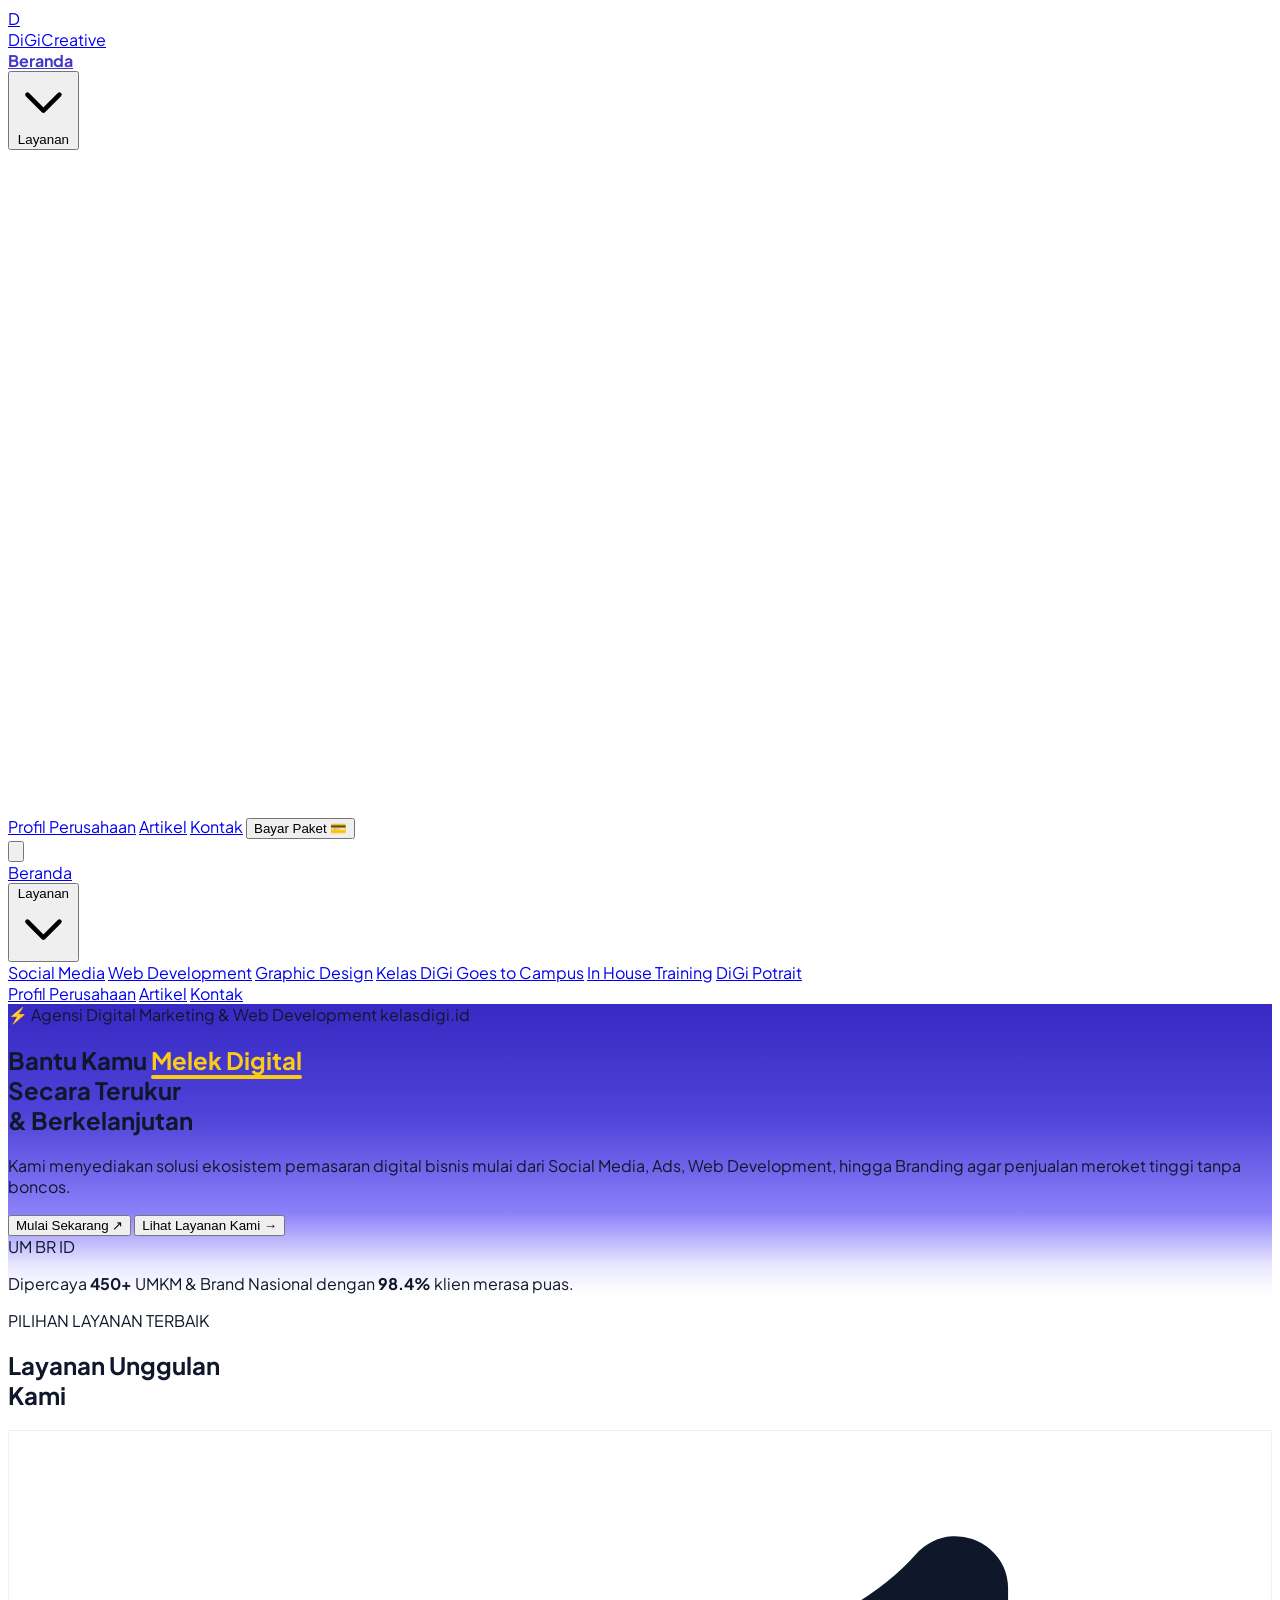
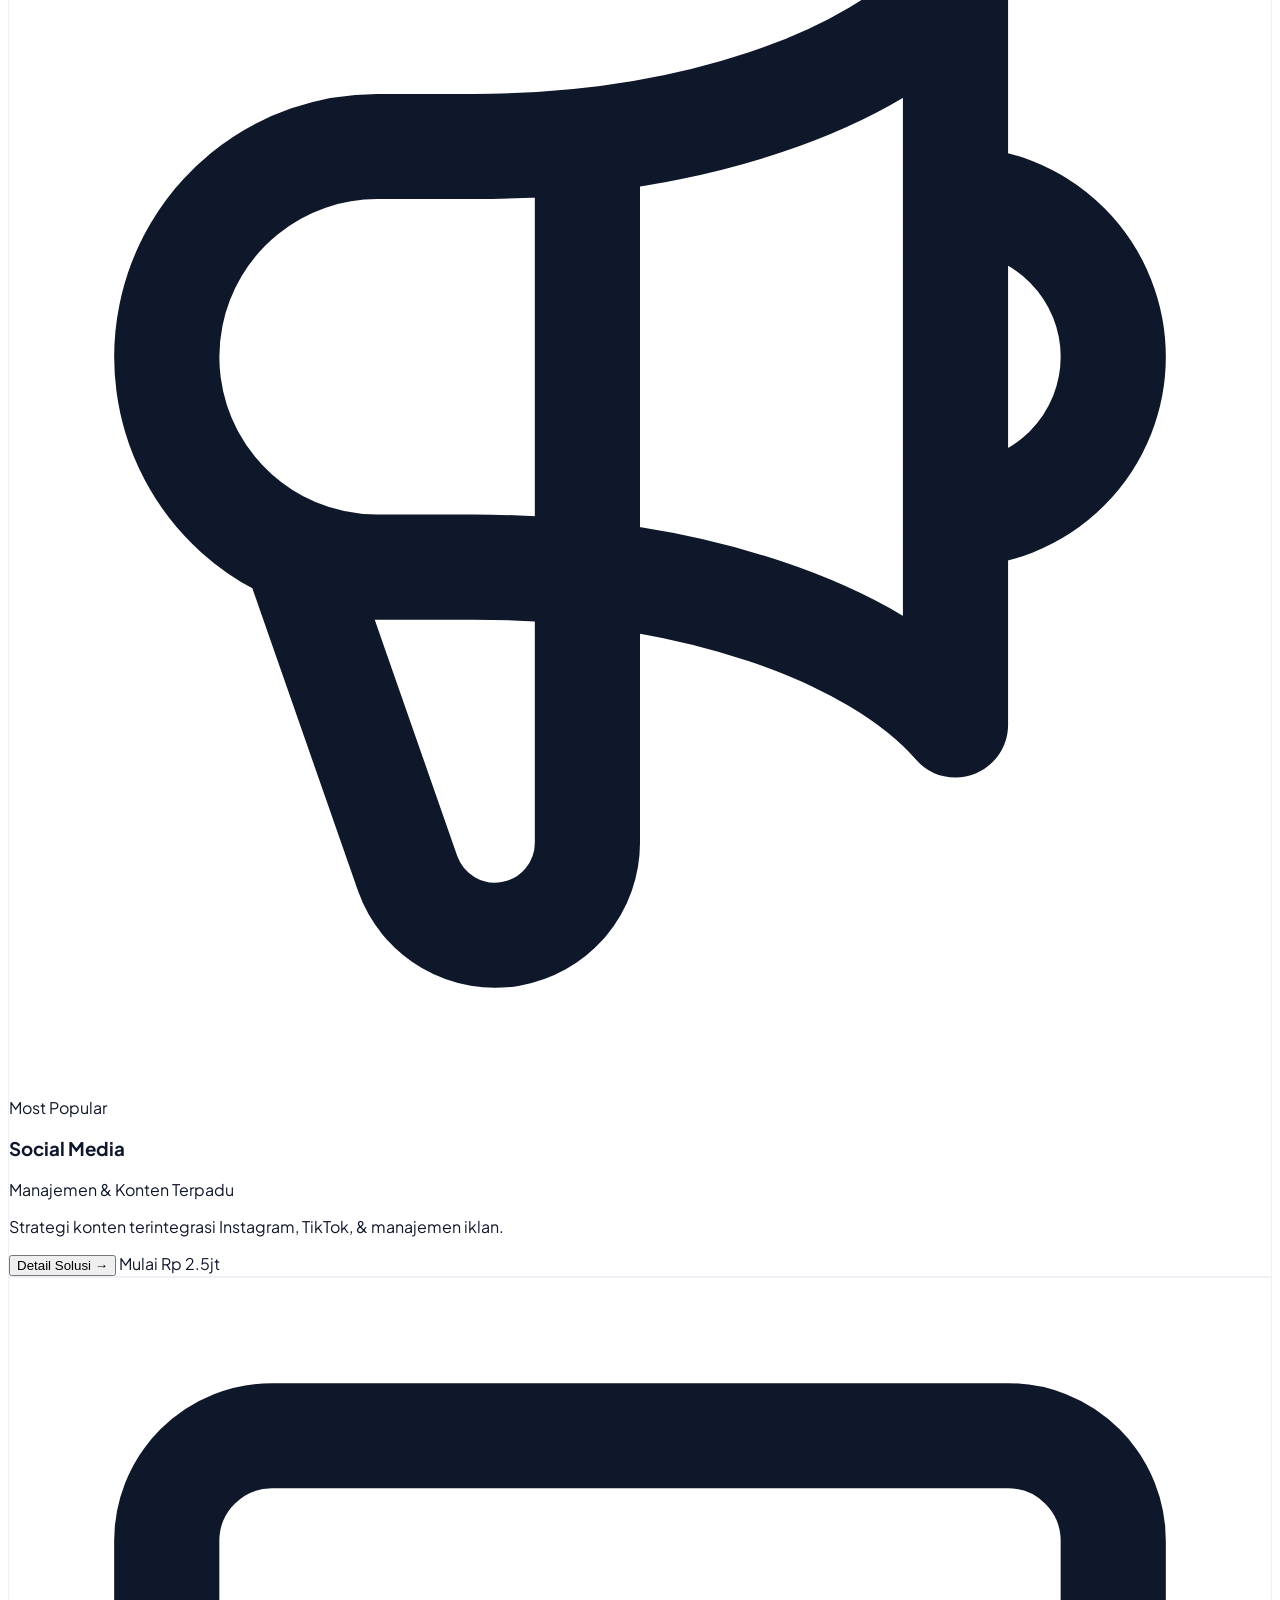
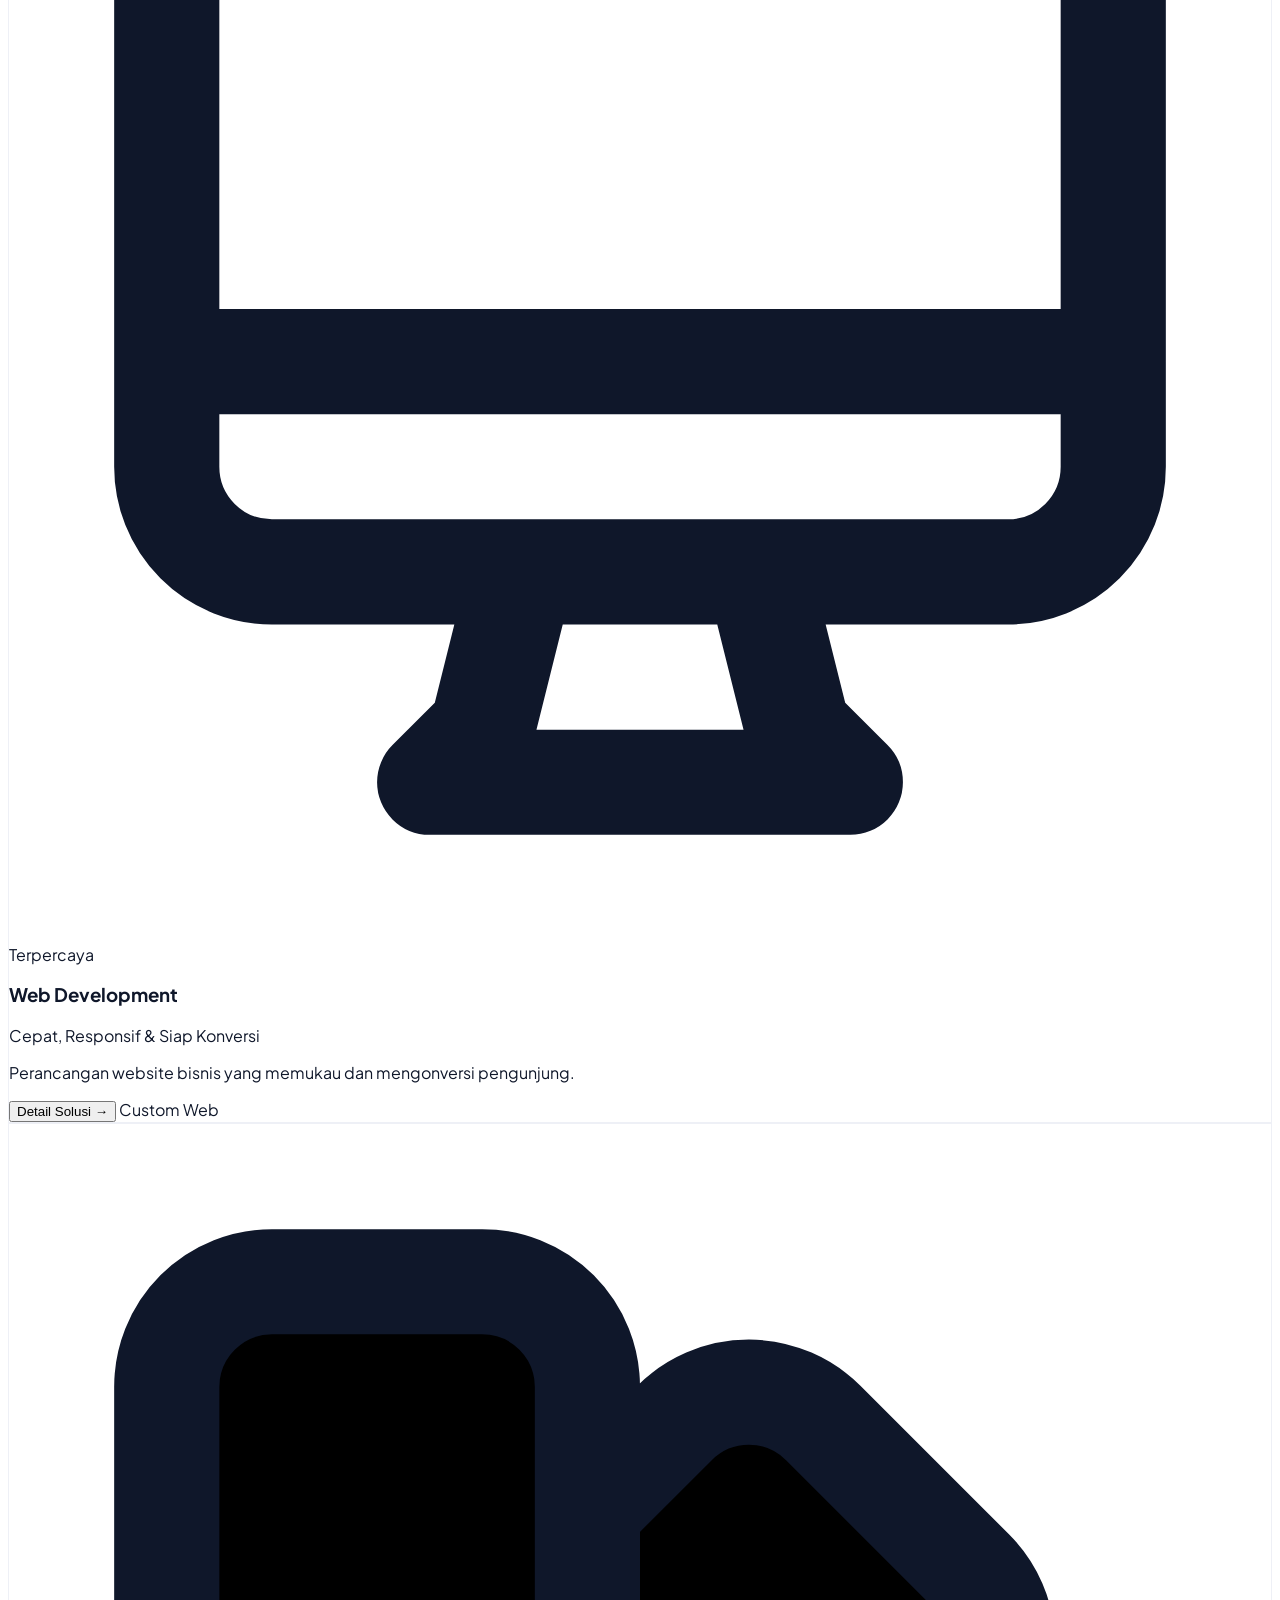
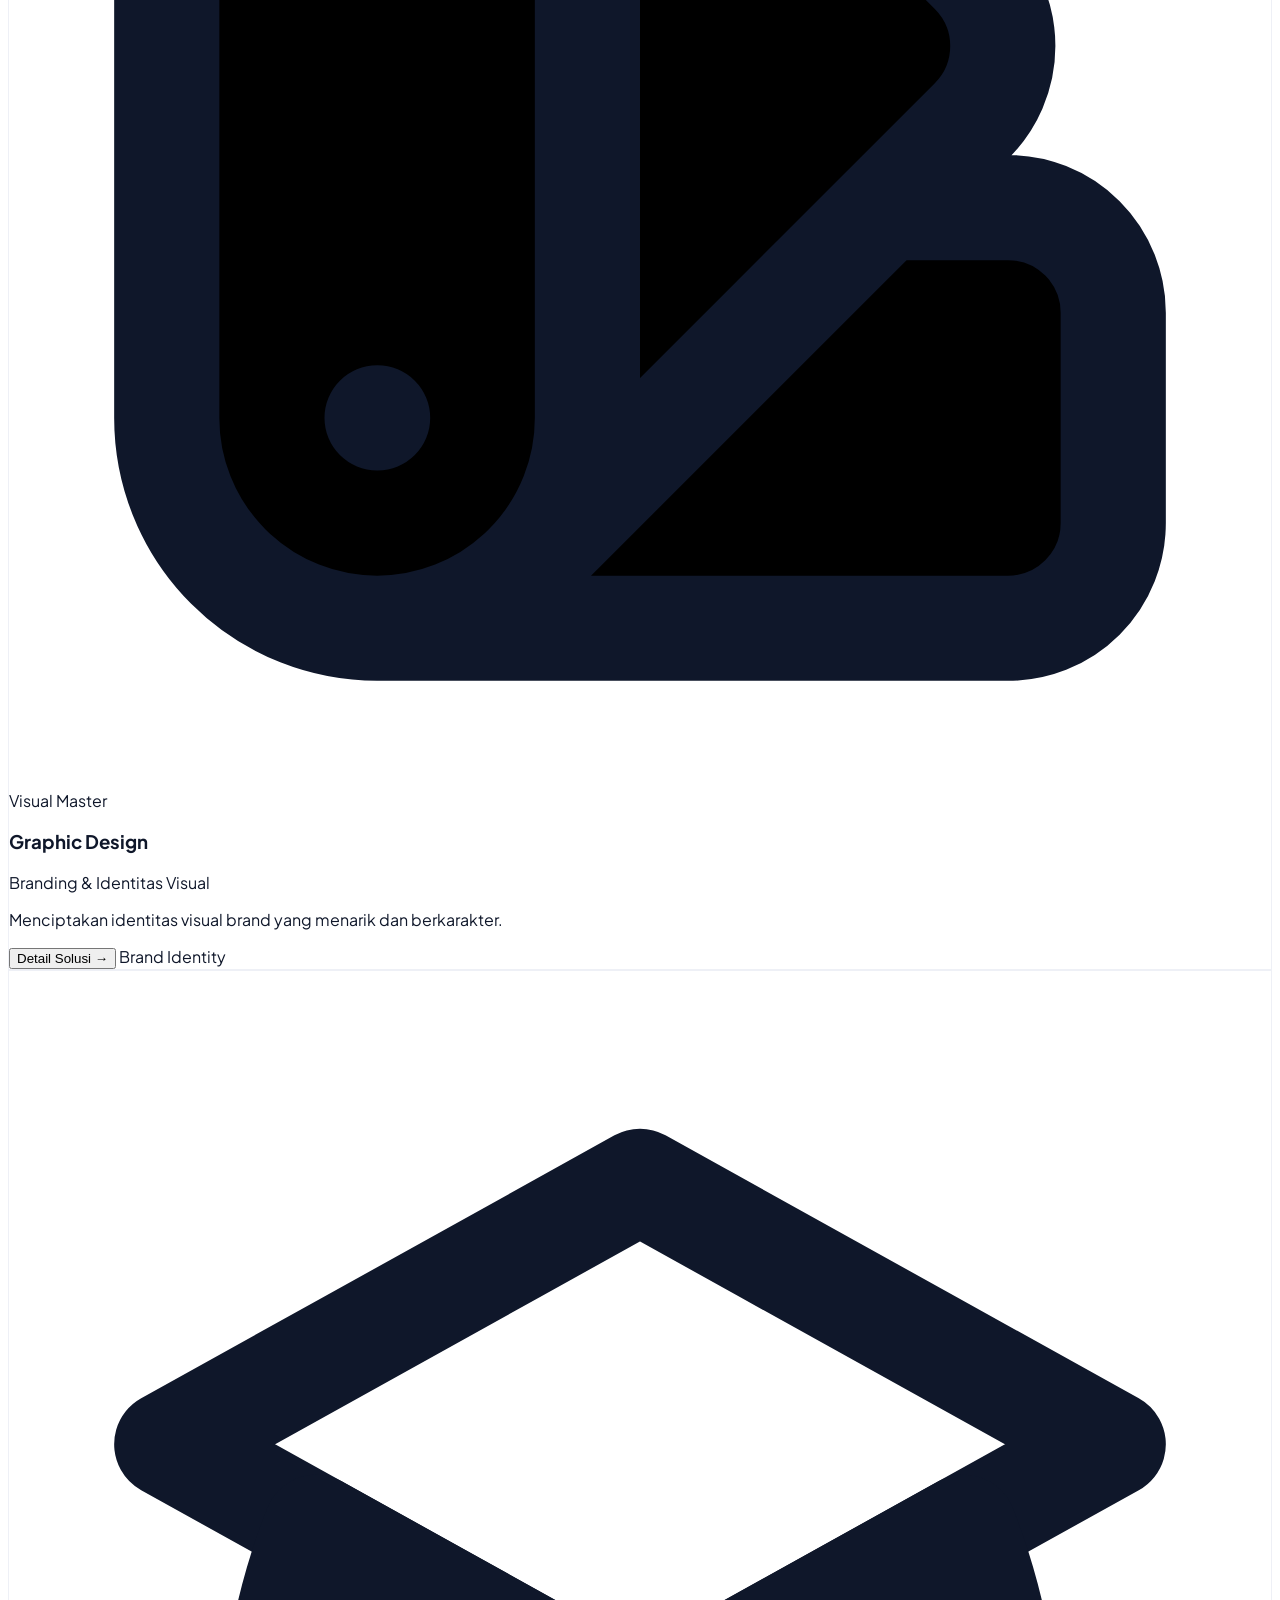
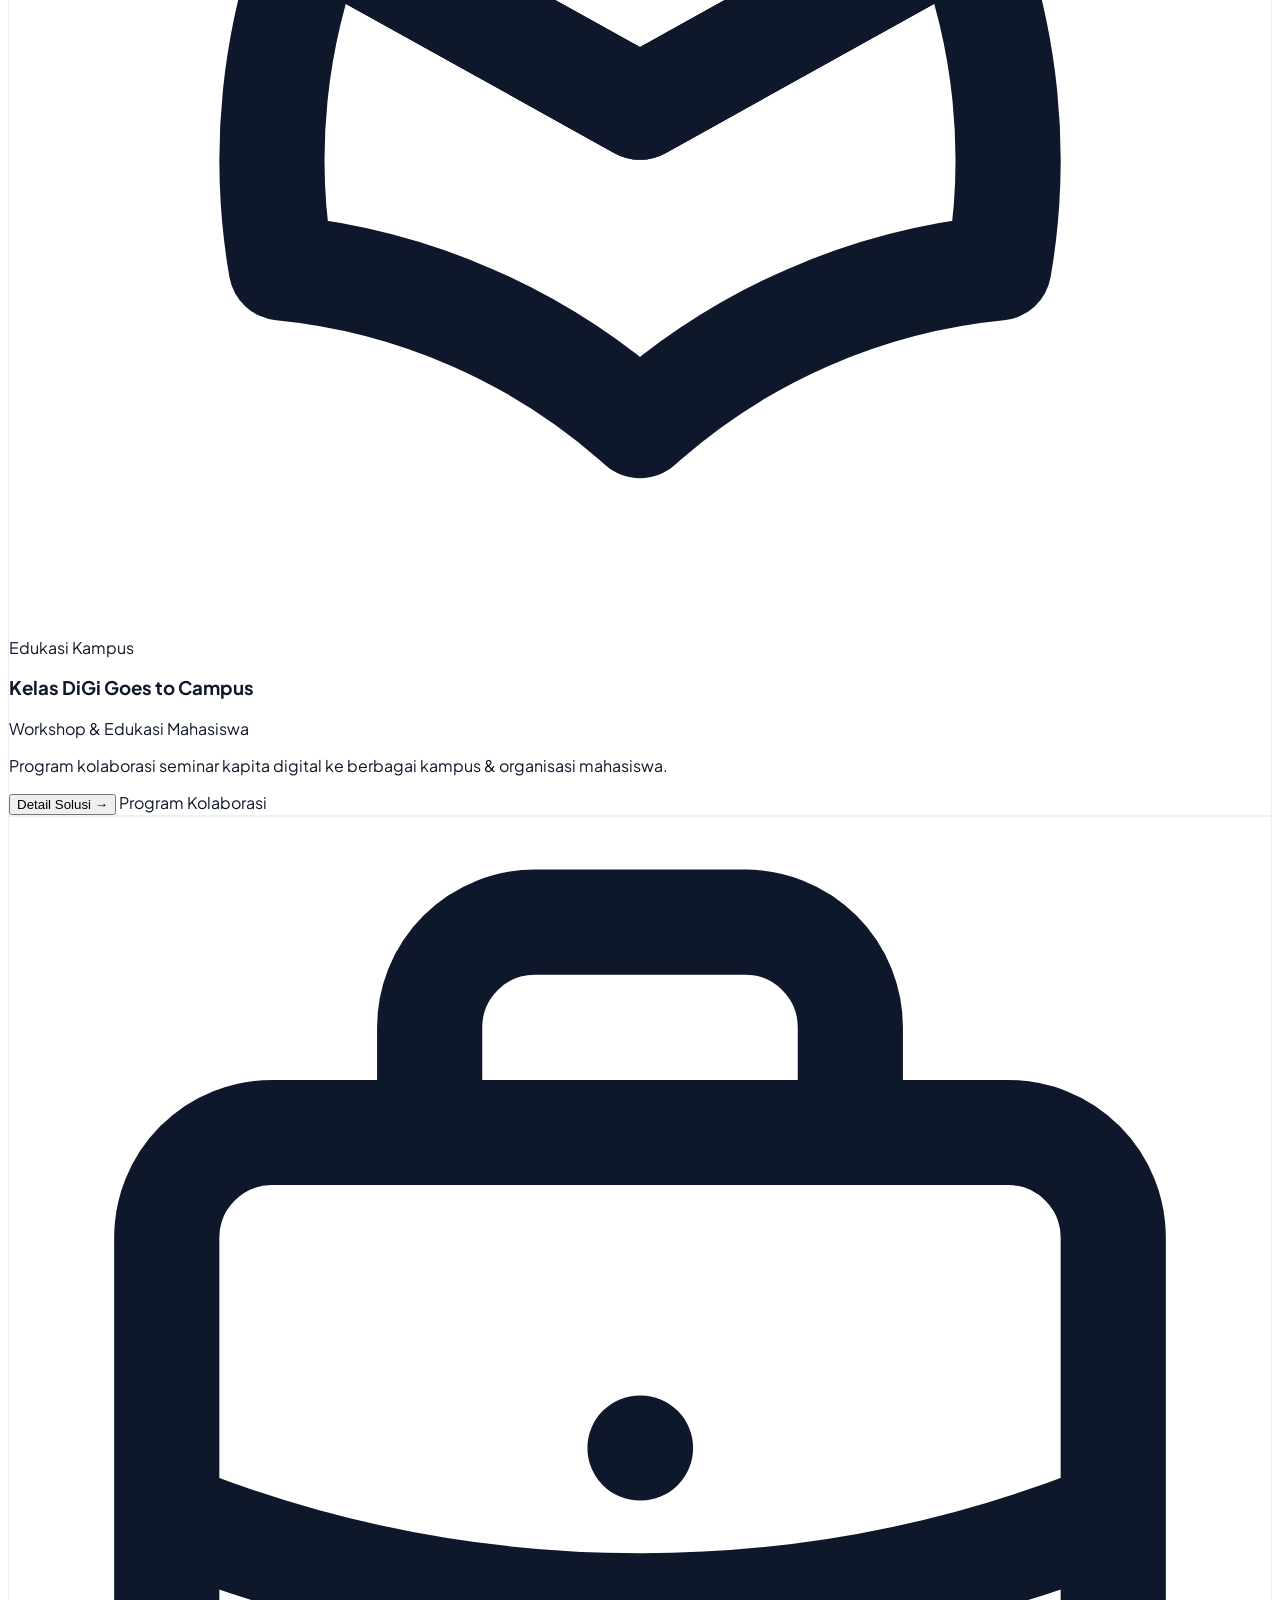
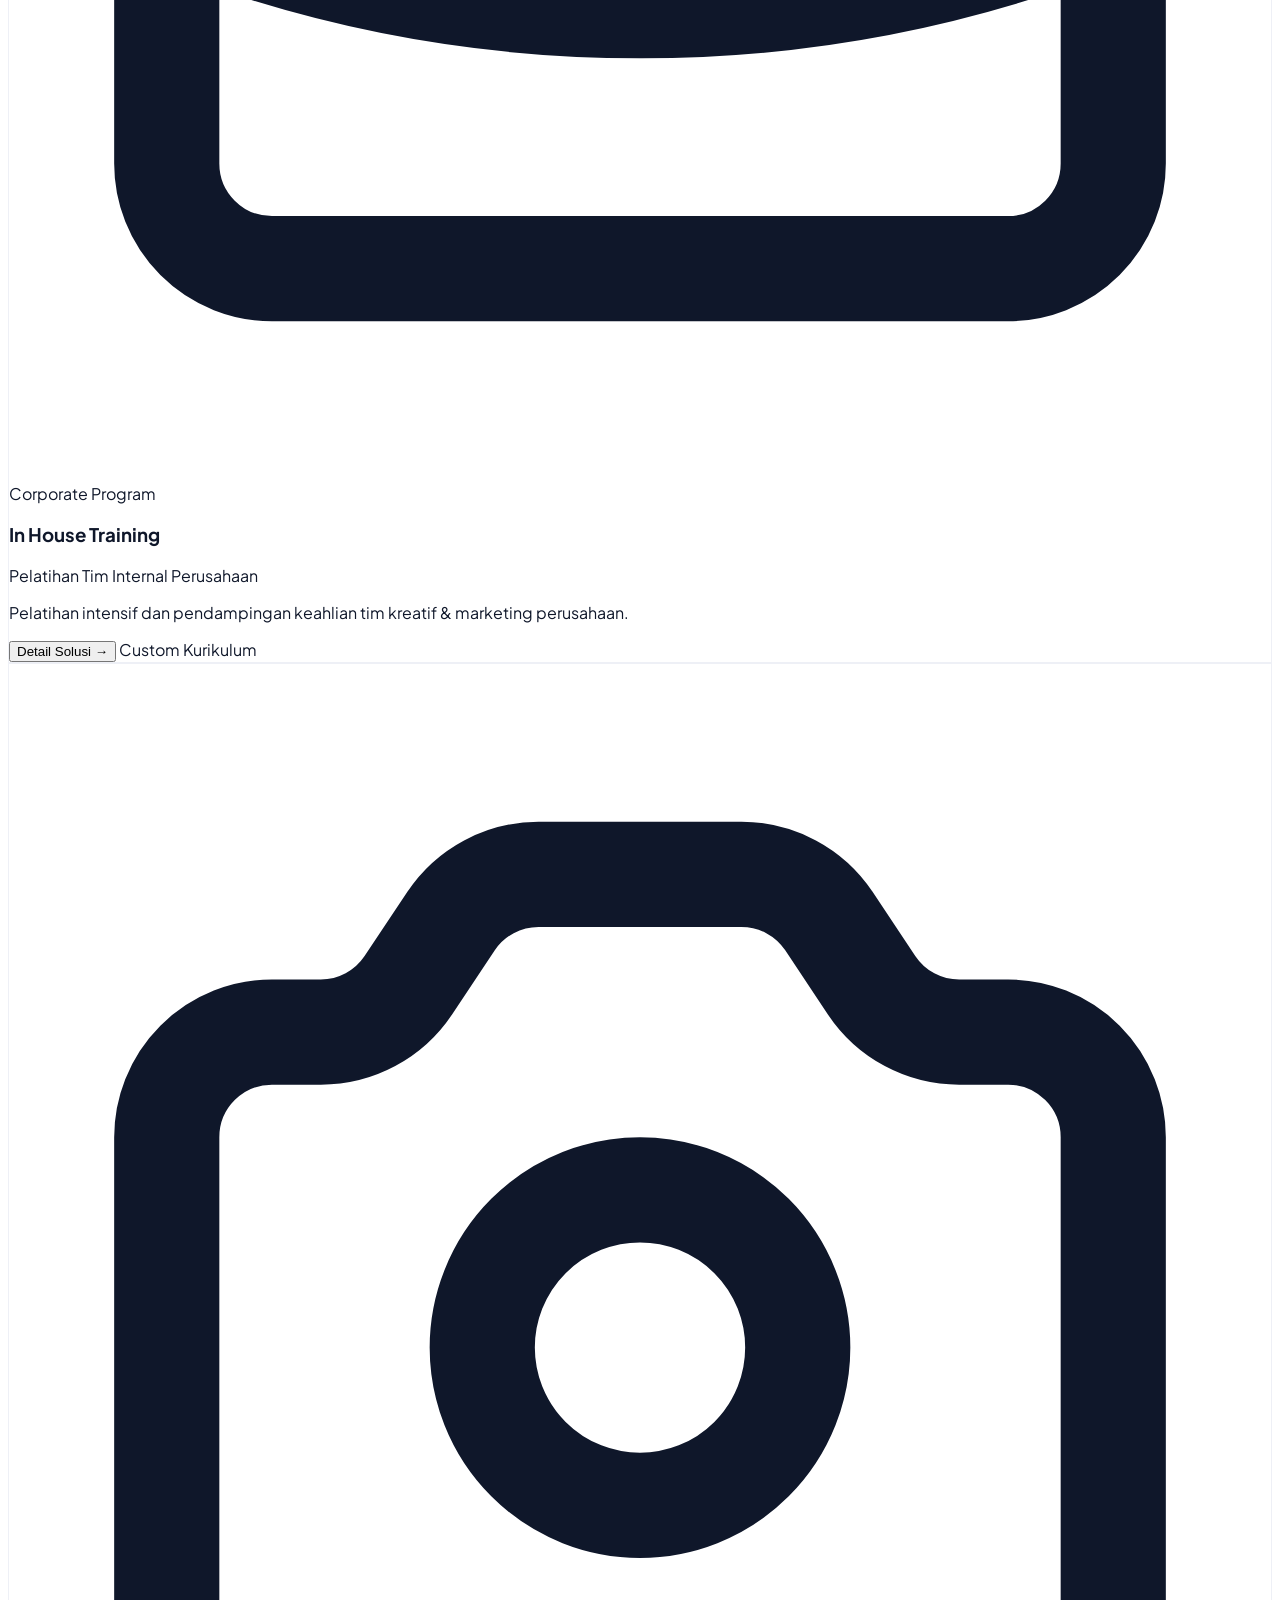
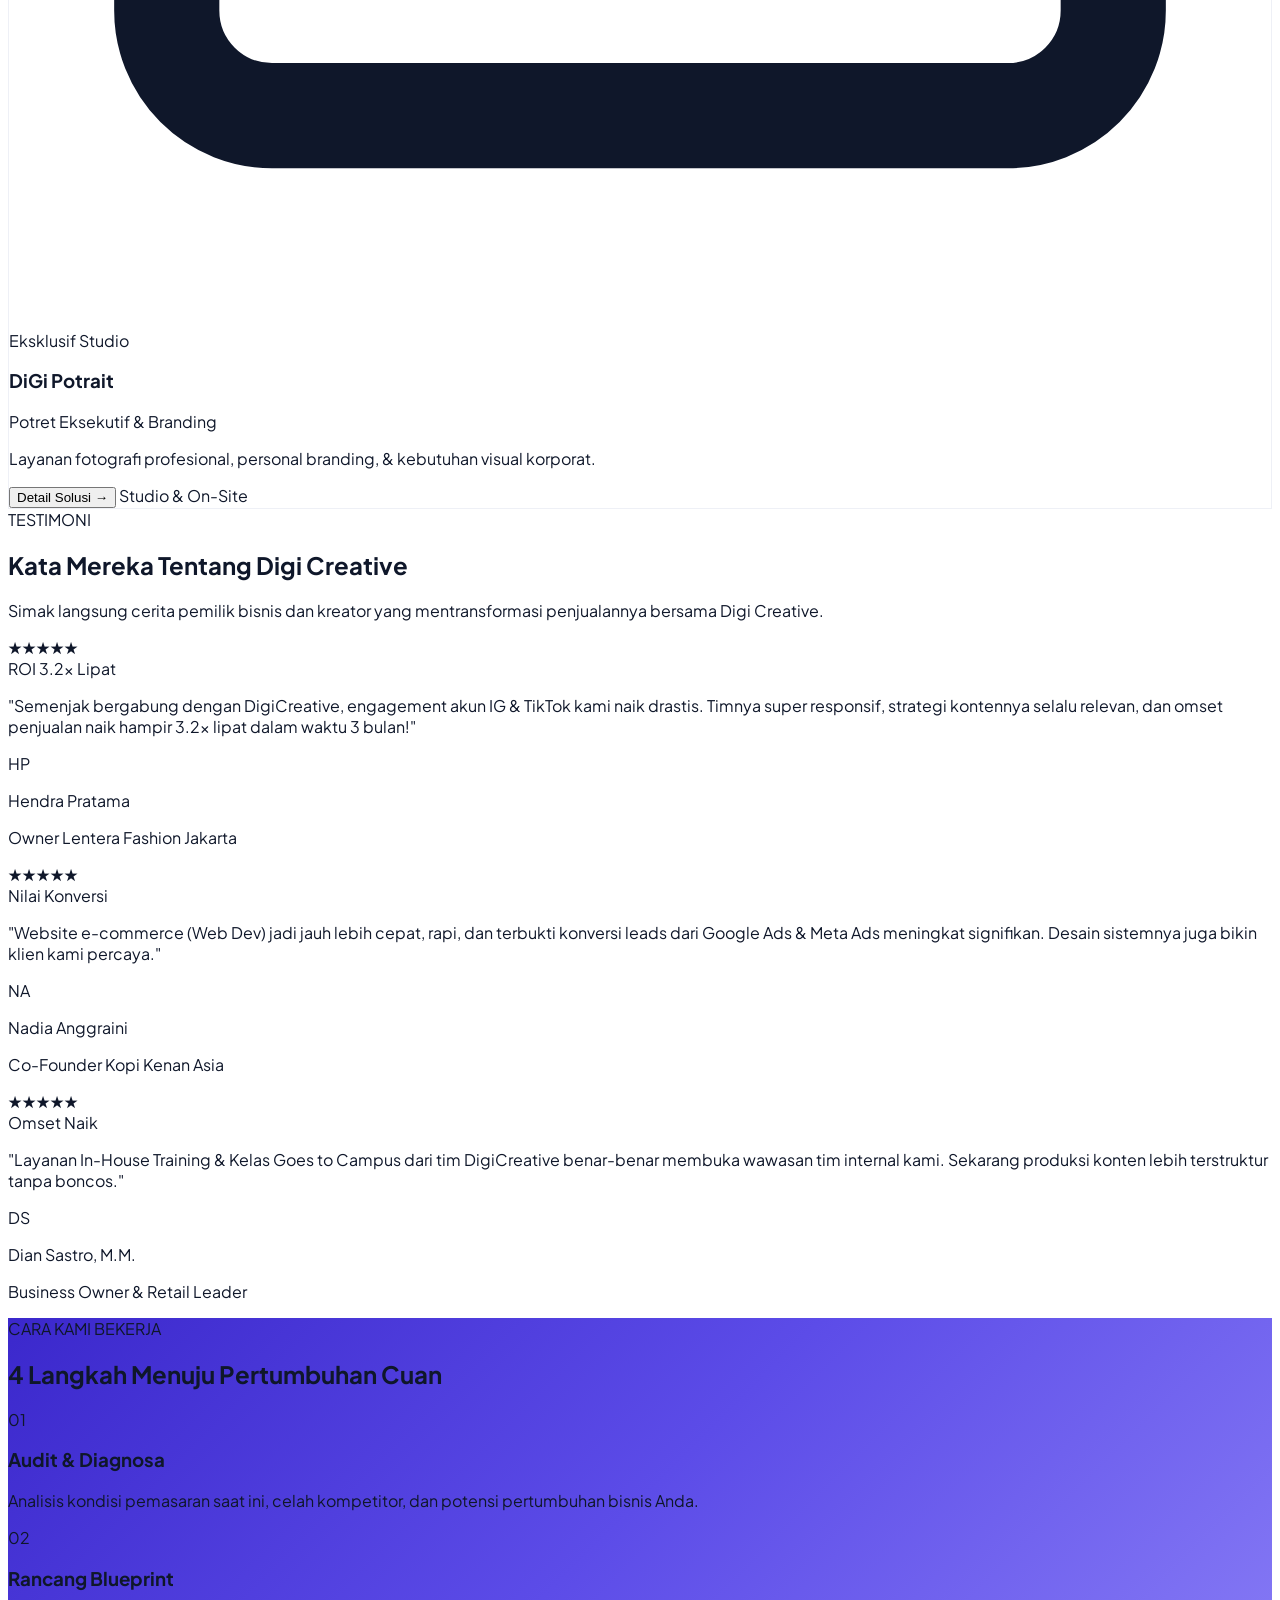
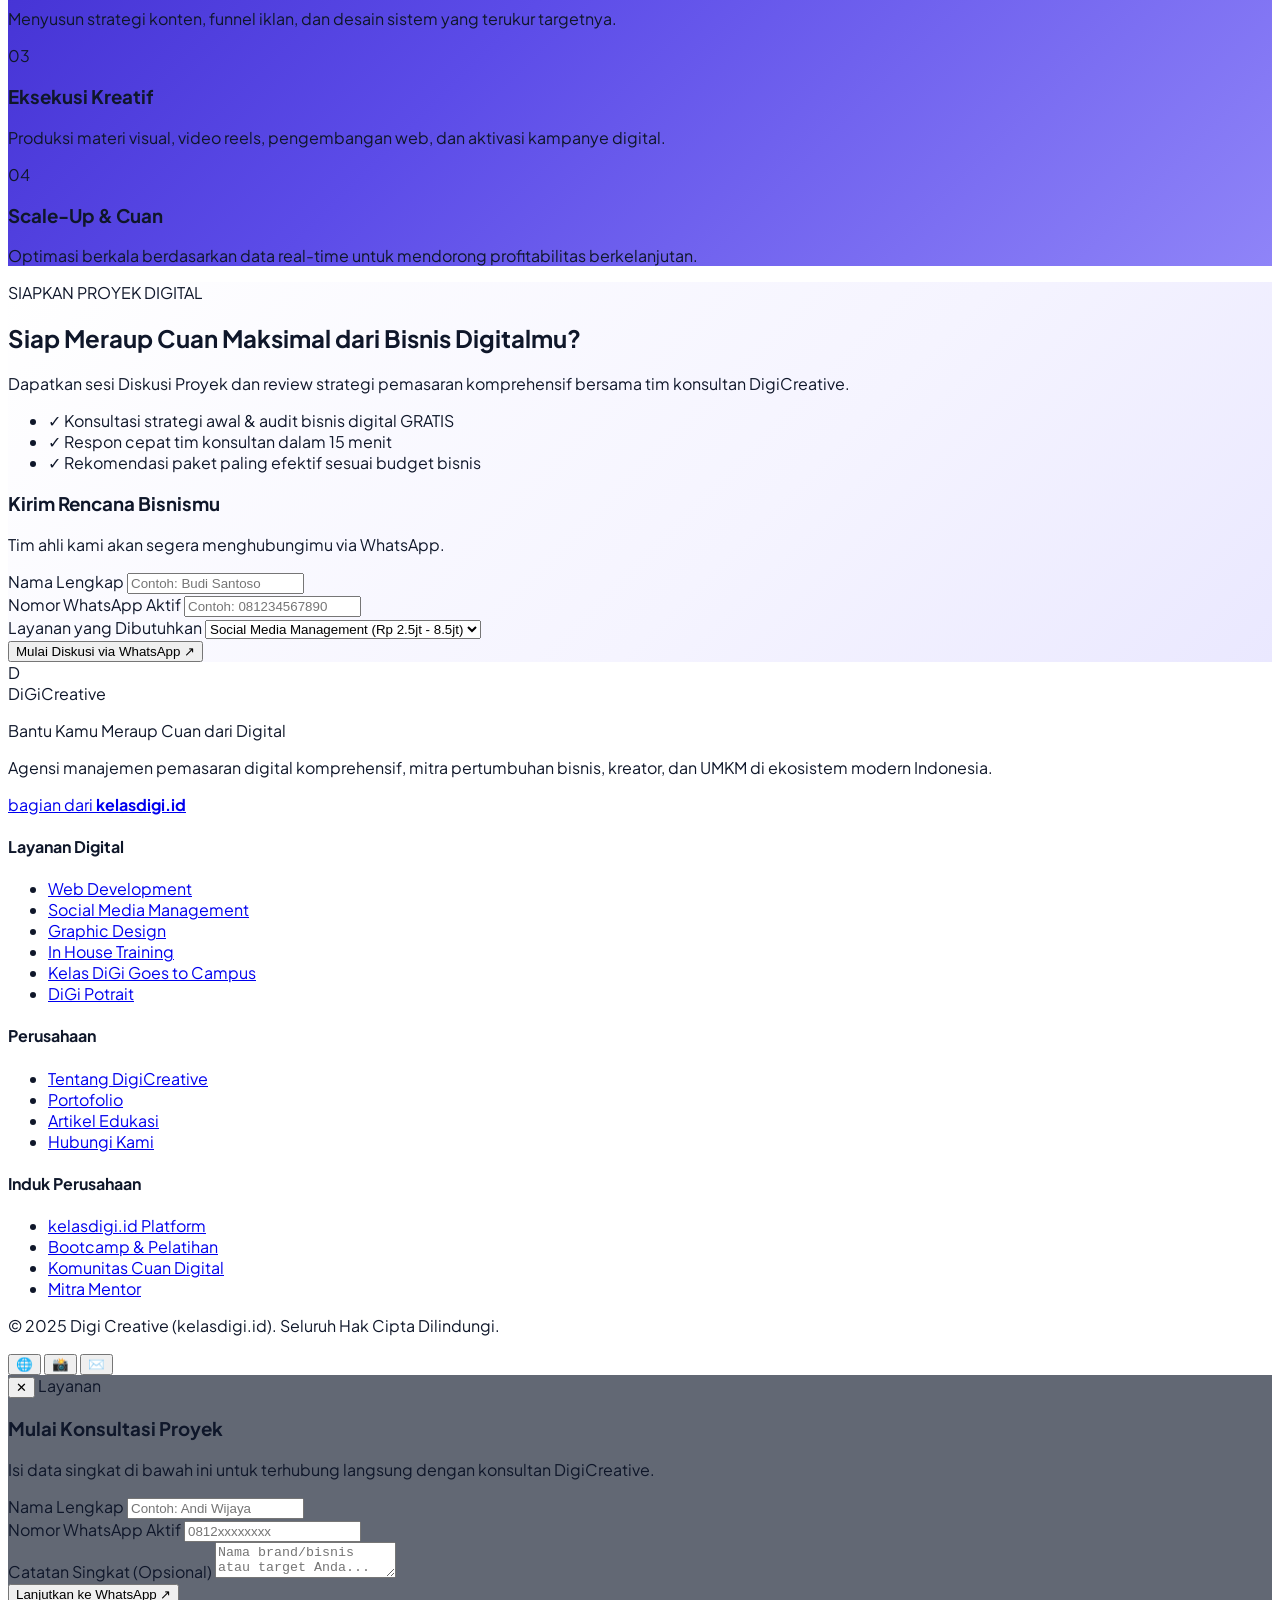
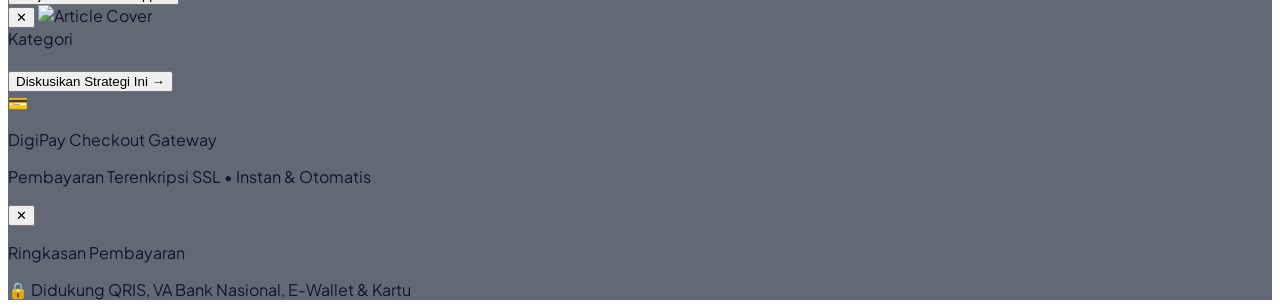
==== index.html @ 6d873bfd "Initial commit: DigiCreative full website with payment gateway" ====
<!DOCTYPE html>
<html lang="id">

<head>
  <meta charset="UTF-8" />
  <meta name="viewport" content="width=device-width, initial-scale=1.0" />
  <title>DigiCreative — Agensi Digital Marketing & Web Development kelasdigi.id</title>
  <meta name="description"
    content="Bantu Kamu Melek Digital Secara Terukur & Berkelanjutan. Solusi Social Media, Web Development, Graphic Design, In-House Training, Kelas DiGi Goes to Campus, dan DiGi Potrait." />
  <script src="https://cdn.tailwindcss.com"></script>
  <script>
    tailwind.config = {
      theme: {
        extend: {
          fontFamily: {
            sans: ['Plus Jakarta Sans', 'sans-serif'],
          },
          colors: {
            digi: {
              indigo: '#4338ca',
              violet: '#4f46e5',
              yellow: '#facc15',
              dark: '#0f172a',
            }
          }
        }
      }
    }
  </script>
  <link rel="stylesheet" href="css/styles.css" />
</head>

<body class="bg-white text-slate-900 antialiased">

  <!-- ==================== GLOBAL STICKY NAVBAR ==================== -->
  <header class="sticky top-0 z-50 bg-white/95 backdrop-blur-md border-b border-slate-100 shadow-xs">
    <div class="max-w-7xl mx-auto px-4 sm:px-6 lg:px-8 h-16 flex items-center justify-between">
      <!-- Brand Logo -->
      <a href="#beranda" onclick="navigateTo('beranda'); return false;" class="flex items-center gap-2.5 group">
        <div
          class="w-8 h-8 rounded-lg bg-gradient-to-br from-indigo-600 to-violet-600 flex items-center justify-center text-white font-extrabold text-sm shadow-md group-hover:scale-105 transition">
          D
        </div>
        <span class="font-extrabold text-lg tracking-tight text-slate-900">
          DiGi<span class="text-indigo-600 font-semibold">Creative</span>
        </span>
      </a>

      <!-- Desktop Navigation -->
      <nav class="hidden md:flex items-center gap-7 text-sm font-medium text-slate-600">
        <a href="#beranda" data-nav="beranda" onclick="navigateTo('beranda'); return false;"
          class="nav-link hover:text-indigo-600 py-1">Beranda</a>

        <!-- Layanan Dropdown -->
        <div class="relative dropdown-trigger py-2">
          <button type="button" data-nav="layanan"
            class="nav-link inline-flex items-center gap-1 hover:text-indigo-600 py-1 cursor-pointer">
            <svg class="w-3.5 h-3.5 text-slate-400" fill="none" stroke="currentColor" viewBox="0 0 24 24">
              <path stroke-linecap="round" stroke-linejoin="round" stroke-width="2" d="M19 9l-7 7-7-7" />
            </svg>
            <span>Layanan</span>
          </button>
          <div class="dropdown-panel absolute left-0 top-full pt-2 w-72 z-50">
            <div class="bg-white rounded-2xl shadow-xl border border-slate-100 p-2 space-y-1">
              <a href="#social-media" data-dropdown-page="social-media"
                onclick="navigateTo('social-media'); return false;"
                class="flex items-center gap-3 px-3 py-2.5 rounded-xl hover:bg-indigo-50 transition">
                <span
                  class="w-8 h-8 rounded-lg bg-indigo-100 text-indigo-600 flex items-center justify-center text-xs font-bold">SM</span>
                <div>
                  <p class="text-xs font-bold text-slate-900">Social Media</p>
                  <p class="text-[11px] text-slate-500">Manajemen & Konten Terpadu</p>
                </div>
              </a>
              <a href="#web-development" data-dropdown-page="web-development"
                onclick="navigateTo('web-development'); return false;"
                class="flex items-center gap-3 px-3 py-2.5 rounded-xl hover:bg-indigo-50 transition">
                <span
                  class="w-8 h-8 rounded-lg bg-blue-100 text-blue-600 flex items-center justify-center text-xs font-bold">WD</span>
                <div>
                  <p class="text-xs font-bold text-slate-900">Web Development</p>
                  <p class="text-[11px] text-slate-500">Website Cepat & Siap Konversi</p>
                </div>
              </a>
              <a href="#graphic-design" data-dropdown-page="graphic-design"
                onclick="navigateTo('graphic-design'); return false;"
                class="flex items-center gap-3 px-3 py-2.5 rounded-xl hover:bg-indigo-50 transition">
                <span
                  class="w-8 h-8 rounded-lg bg-amber-100 text-amber-600 flex items-center justify-center text-xs font-bold">GD</span>
                <div>
                  <p class="text-xs font-bold text-slate-900">Graphic Design</p>
                  <p class="text-[11px] text-slate-500">Branding & Identitas Visual</p>
                </div>
              </a>
              <a href="#kelas-campus" data-dropdown-page="kelas-campus"
                onclick="navigateTo('kelas-campus'); return false;"
                class="flex items-center gap-3 px-3 py-2.5 rounded-xl hover:bg-indigo-50 transition">
                <span
                  class="w-8 h-8 rounded-lg bg-emerald-100 text-emerald-600 flex items-center justify-center text-xs font-bold">KC</span>
                <div>
                  <p class="text-xs font-bold text-slate-900">Kelas DiGi Goes to Campus</p>
                  <p class="text-[11px] text-slate-500">Workshop & Edukasi Mahasiswa</p>
                </div>
              </a>
              <a href="#in-house-training" data-dropdown-page="in-house-training"
                onclick="navigateTo('in-house-training'); return false;"
                class="flex items-center gap-3 px-3 py-2.5 rounded-xl hover:bg-indigo-50 transition">
                <span
                  class="w-8 h-8 rounded-lg bg-purple-100 text-purple-600 flex items-center justify-center text-xs font-bold">IH</span>
                <div>
                  <p class="text-xs font-bold text-slate-900">In House Training</p>
                  <p class="text-[11px] text-slate-500">Pelatihan Tim Internal Perusahaan</p>
                </div>
              </a>
              <a href="#digi-potrait" data-dropdown-page="digi-potrait"
                onclick="navigateTo('digi-potrait'); return false;"
                class="flex items-center gap-3 px-3 py-2.5 rounded-xl hover:bg-indigo-50 transition">
                <span
                  class="w-8 h-8 rounded-lg bg-rose-100 text-rose-600 flex items-center justify-center text-xs font-bold">DP</span>
                <div>
                  <p class="text-xs font-bold text-slate-900">DiGi Potrait</p>
                  <p class="text-[11px] text-slate-500">Potret Eksekutif & Studio</p>
                </div>
              </a>
            </div>
          </div>
        </div>

        <a href="#profil-perusahaan" data-nav="profil-perusahaan"
          onclick="navigateTo('profil-perusahaan'); return false;" class="nav-link hover:text-indigo-600 py-1">Profil
          Perusahaan</a>
        <a href="#artikel" data-nav="artikel" onclick="navigateTo('artikel'); return false;"
          class="nav-link hover:text-indigo-600 py-1">Artikel</a>
        <a href="#kontak" data-nav="kontak" onclick="navigateTo('kontak'); return false;"
          class="nav-link hover:text-indigo-600 py-1">Kontak</a>
        <button type="button" onclick="PaymentGateway.open('sm-growth')"
          class="px-4 py-2 rounded-full bg-indigo-600 hover:bg-indigo-700 text-white text-xs font-bold shadow-sm transition cursor-pointer">
          Bayar Paket 💳
        </button>
      </nav>

      <!-- Mobile Menu Button -->
      <button type="button" onclick="toggleMobileMenu()"
        class="md:hidden p-2 rounded-lg text-slate-700 hover:bg-slate-100 cursor-pointer" aria-label="Toggle menu">
        <svg class="w-6 h-6" fill="none" stroke="currentColor" viewBox="0 0 24 24">
          <path stroke-linecap="round" stroke-linejoin="round" stroke-width="2" d="M4 6h16M4 12h16M4 18h16" />
        </svg>
      </button>
    </div>

    <!-- Mobile Menu Drawer -->
    <div id="mobile-menu" class="hidden md:hidden bg-white border-t border-slate-100 px-4 py-4 space-y-2 shadow-lg">
      <a href="#beranda" onclick="navigateTo('beranda'); return false;"
        class="block px-3 py-2 rounded-lg text-sm font-semibold text-slate-800 hover:bg-indigo-50">Beranda</a>
      <div>
        <button type="button" onclick="toggleMobileServices()"
          class="w-full flex items-center justify-between px-3 py-2 rounded-lg text-sm font-semibold text-slate-800 hover:bg-indigo-50 cursor-pointer">
          <span>Layanan</span>
          <svg class="w-4 h-4" fill="none" stroke="currentColor" viewBox="0 0 24 24">
            <path stroke-linecap="round" stroke-linejoin="round" stroke-width="2" d="M19 9l-7 7-7-7" />
          </svg>
        </button>
        <div id="mobile-services-sub" class="hidden pl-4 mt-1 space-y-1">
          <a href="#social-media" onclick="navigateTo('social-media'); return false;"
            class="block px-3 py-1.5 text-xs font-medium text-slate-600 hover:text-indigo-600">Social Media</a>
          <a href="#web-development" onclick="navigateTo('web-development'); return false;"
            class="block px-3 py-1.5 text-xs font-medium text-slate-600 hover:text-indigo-600">Web Development</a>
          <a href="#graphic-design" onclick="navigateTo('graphic-design'); return false;"
            class="block px-3 py-1.5 text-xs font-medium text-slate-600 hover:text-indigo-600">Graphic Design</a>
          <a href="#kelas-campus" onclick="navigateTo('kelas-campus'); return false;"
            class="block px-3 py-1.5 text-xs font-medium text-slate-600 hover:text-indigo-600">Kelas DiGi Goes to
            Campus</a>
          <a href="#in-house-training" onclick="navigateTo('in-house-training'); return false;"
            class="block px-3 py-1.5 text-xs font-medium text-slate-600 hover:text-indigo-600">In House Training</a>
          <a href="#digi-potrait" onclick="navigateTo('digi-potrait'); return false;"
            class="block px-3 py-1.5 text-xs font-medium text-slate-600 hover:text-indigo-600">DiGi Potrait</a>
        </div>
      </div>
      <a href="#profil-perusahaan" onclick="navigateTo('profil-perusahaan'); return false;"
        class="block px-3 py-2 rounded-lg text-sm font-semibold text-slate-800 hover:bg-indigo-50">Profil Perusahaan</a>
      <a href="#artikel" onclick="navigateTo('artikel'); return false;"
        class="block px-3 py-2 rounded-lg text-sm font-semibold text-slate-800 hover:bg-indigo-50">Artikel</a>
      <a href="#kontak" onclick="navigateTo('kontak'); return false;"
        class="block px-3 py-2 rounded-lg text-sm font-semibold text-slate-800 hover:bg-indigo-50">Kontak</a>
    </div>
  </header>

  <!-- ==================== MAIN CONTENT VIEWS ==================== -->
  <main id="app-content" class="min-h-[60vh]"></main>

  <!-- ==================== GLOBAL FOOTER ==================== -->
  <footer class="bg-white border-t border-slate-100 pt-14 pb-8">
    <div class="max-w-7xl mx-auto px-4 sm:px-6 lg:px-8">
      <div class="grid grid-cols-1 md:grid-cols-12 gap-10 pb-10 border-b border-slate-100">
        <div class="md:col-span-4">
          <div class="flex items-center gap-2.5 mb-3">
            <div
              class="w-8 h-8 rounded-lg bg-gradient-to-br from-indigo-600 to-violet-600 flex items-center justify-center text-white font-extrabold text-sm">
              D</div>
            <span class="font-extrabold text-lg text-slate-900">DiGi<span
                class="text-indigo-600 font-semibold">Creative</span></span>
          </div>
          <p class="text-xs font-bold text-slate-900 mb-2">Bantu Kamu Meraup Cuan dari Digital</p>
          <p class="text-xs text-slate-500 leading-relaxed mb-4">
            Agensi manajemen pemasaran digital komprehensif, mitra pertumbuhan bisnis, kreator, dan UMKM di ekosistem
            modern Indonesia.
          </p>
          <a href="https://kelasdigi.id/#" target="_blank" rel="noopener noreferrer"
            class="inline-block px-3.5 py-1.5 rounded-full bg-indigo-50 hover:bg-indigo-100 text-xs font-semibold text-slate-600 transition">
            bagian dari <strong class="text-indigo-600">kelasdigi.id</strong>
          </a>
        </div>

        <div class="md:col-span-3">
          <h4 class="text-xs font-extrabold text-slate-900 uppercase tracking-wider mb-4">Layanan Digital</h4>
          <ul class="space-y-2.5 text-xs text-slate-500">
            <li><a href="#web-development" onclick="navigateTo('web-development'); return false;"
                class="hover:text-indigo-600">Web Development</a></li>
            <li><a href="#social-media" onclick="navigateTo('social-media'); return false;"
                class="hover:text-indigo-600">Social Media Management</a></li>
            <li><a href="#graphic-design" onclick="navigateTo('graphic-design'); return false;"
                class="hover:text-indigo-600">Graphic Design</a></li>
            <li><a href="#in-house-training" onclick="navigateTo('in-house-training'); return false;"
                class="hover:text-indigo-600">In House Training</a></li>
            <li><a href="#kelas-campus" onclick="navigateTo('kelas-campus'); return false;"
                class="hover:text-indigo-600">Kelas DiGi Goes to Campus</a></li>
            <li><a href="#digi-potrait" onclick="navigateTo('digi-potrait'); return false;"
                class="hover:text-indigo-600">DiGi Potrait</a></li>
          </ul>
        </div>

        <div class="md:col-span-2">
          <h4 class="text-xs font-extrabold text-slate-900 uppercase tracking-wider mb-4">Perusahaan</h4>
          <ul class="space-y-2.5 text-xs text-slate-500">
            <li><a href="#profil-perusahaan" onclick="navigateTo('profil-perusahaan'); return false;"
                class="hover:text-indigo-600">Tentang DigiCreative</a></li>
            <li><a href="#graphic-design" onclick="navigateTo('graphic-design'); return false;"
                class="hover:text-indigo-600">Portofolio</a></li>
            <li><a href="#artikel" onclick="navigateTo('artikel'); return false;" class="hover:text-indigo-600">Artikel
                Edukasi</a></li>
            <li><a href="#kontak" onclick="navigateTo('kontak'); return false;" class="hover:text-indigo-600">Hubungi
                Kami</a></li>
          </ul>
        </div>

        <div class="md:col-span-3">
          <h4 class="text-xs font-extrabold text-slate-900 uppercase tracking-wider mb-4">Induk Perusahaan</h4>
          <ul class="space-y-2.5 text-xs text-slate-500">
            <li><a href="#profil-perusahaan" onclick="navigateTo('profil-perusahaan'); return false;"
                class="hover:text-indigo-600">kelasdigi.id Platform</a></li>
            <li><a href="#in-house-training" onclick="navigateTo('in-house-training'); return false;"
                class="hover:text-indigo-600">Bootcamp &amp; Pelatihan</a></li>
            <li><a href="#kelas-campus" onclick="navigateTo('kelas-campus'); return false;"
                class="hover:text-indigo-600">Komunitas Cuan Digital</a></li>
            <li><a href="#kontak" onclick="navigateTo('kontak'); return false;" class="hover:text-indigo-600">Mitra
                Mentor</a></li>
          </ul>
        </div>
      </div>

      <div class="pt-6 flex flex-col sm:flex-row items-center justify-between gap-4 text-xs text-slate-400">
        <p>© 2025 Digi Creative (kelasdigi.id). Seluruh Hak Cipta Dilindungi.</p>
        <div class="flex items-center gap-3">
          <button onclick="navigateTo('kontak')"
            class="w-8 h-8 rounded-lg bg-slate-100 hover:bg-indigo-600 hover:text-white flex items-center justify-center transition cursor-pointer"
            title="Website">🌐</button>
          <button onclick="navigateTo('kontak')"
            class="w-8 h-8 rounded-lg bg-slate-100 hover:bg-indigo-600 hover:text-white flex items-center justify-center transition cursor-pointer"
            title="Instagram">📸</button>
          <button onclick="navigateTo('kontak')"
            class="w-8 h-8 rounded-lg bg-slate-100 hover:bg-indigo-600 hover:text-white flex items-center justify-center transition cursor-pointer"
            title="Email">✉️</button>
        </div>
      </div>
    </div>
  </footer>

  <!-- ==================== MODALS & TOASTS ==================== -->

  <!-- Booking / Package Consultation Modal -->
  <div id="booking-modal" class="hidden fixed inset-0 z-50 modal-backdrop flex items-center justify-center p-4">
    <div class="bg-white rounded-3xl max-w-md w-full p-6 sm:p-8 shadow-2xl relative animate-[fadeInPage_0.2s_ease]">
      <button type="button" onclick="closeBookingModal()"
        class="absolute top-5 right-5 w-8 h-8 rounded-full bg-slate-100 hover:bg-slate-200 flex items-center justify-center text-slate-600 font-bold cursor-pointer">✕</button>
      <span id="booking-package-badge"
        class="inline-block px-3 py-1 rounded-full bg-indigo-50 text-indigo-700 text-[11px] font-bold mb-3">Layanan</span>
      <h3 class="text-xl font-extrabold text-slate-900 mb-1">Mulai Konsultasi Proyek</h3>
      <p class="text-xs text-slate-500 mb-5">Isi data singkat di bawah ini untuk terhubung langsung dengan konsultan
        DigiCreative.</p>

      <form onsubmit="handleBookingSubmit(event)" class="space-y-4">
        <input type="hidden" id="booking-service-input" name="service" />
        <div>
          <label class="block text-xs font-bold text-slate-700 mb-1">Nama Lengkap</label>
          <input type="text" name="name" required placeholder="Contoh: Andi Wijaya"
            class="w-full px-4 py-2.5 rounded-xl border border-slate-200 text-sm focus:ring-2 focus:ring-indigo-500 outline-none" />
        </div>
        <div>
          <label class="block text-xs font-bold text-slate-700 mb-1">Nomor WhatsApp Aktif</label>
          <input type="tel" name="phone" required placeholder="0812xxxxxxxx"
            class="w-full px-4 py-2.5 rounded-xl border border-slate-200 text-sm focus:ring-2 focus:ring-indigo-500 outline-none" />
        </div>
        <div>
          <label class="block text-xs font-bold text-slate-700 mb-1">Catatan Singkat (Opsional)</label>
          <textarea name="notes" rows="2" placeholder="Nama brand/bisnis atau target Anda..."
            class="w-full px-4 py-2.5 rounded-xl border border-slate-200 text-sm focus:ring-2 focus:ring-indigo-500 outline-none"></textarea>
        </div>
        <button type="submit"
          class="w-full py-3.5 rounded-xl bg-indigo-600 hover:bg-indigo-700 text-white font-bold text-sm shadow-lg transition cursor-pointer">
          Lanjutkan ke WhatsApp ↗
        </button>
      </form>
    </div>
  </div>

  <!-- Article Reader Modal -->
  <div id="article-modal" class="hidden fixed inset-0 z-50 modal-backdrop flex items-center justify-center p-4">
    <div class="bg-white rounded-3xl max-w-2xl w-full max-h-[88vh] overflow-y-auto shadow-2xl relative">
      <button type="button" onclick="closeArticleModal()"
        class="sticky top-4 float-right mr-4 mt-4 z-10 w-9 h-9 rounded-full bg-white/90 shadow-md hover:bg-slate-100 flex items-center justify-center text-slate-700 font-bold cursor-pointer">✕</button>
      <img id="modal-article-image" src="" alt="Article Cover" class="w-full h-60 object-cover" />
      <div class="p-6 sm:p-8">
        <div class="flex flex-wrap items-center gap-3 mb-3">
          <span id="modal-article-category"
            class="px-3 py-1 rounded-full bg-indigo-600 text-white text-[11px] font-bold">Kategori</span>
          <span id="modal-article-meta" class="text-xs text-slate-500"></span>
        </div>
        <h2 id="modal-article-title" class="text-2xl font-extrabold text-slate-900 leading-snug mb-5"></h2>
        <div id="modal-article-body" class="text-sm text-slate-700 leading-relaxed mb-8"></div>
        <div class="pt-5 border-t border-slate-100 flex flex-wrap items-center justify-between gap-4">
          <div class="flex items-center gap-3">
            <div id="modal-article-initials"
              class="w-9 h-9 rounded-full bg-indigo-100 text-indigo-700 font-bold text-xs flex items-center justify-center">
            </div>
            <span id="modal-article-author" class="text-xs font-bold text-slate-800"></span>
          </div>
          <button onclick="closeArticleModal(); openBookingModal('Konsultasi Strategi Artikel', 'Gratis')"
            class="px-4 py-2 rounded-full bg-indigo-600 text-white text-xs font-bold hover:bg-indigo-700 cursor-pointer">Diskusikan
            Strategi Ini →</button>
        </div>
      </div>
    </div>
  </div>

  <!-- Payment Gateway Modal -->
  <div id="payment-modal" class="hidden fixed inset-0 z-50 modal-backdrop flex items-center justify-center p-4">
    <div class="bg-white rounded-3xl max-w-3xl w-full max-h-[92vh] overflow-y-auto shadow-2xl relative animate-[fadeInPage_0.2s_ease]">
      <div class="sticky top-0 z-10 bg-white/95 backdrop-blur-md border-b border-slate-100 px-6 py-4 flex items-center justify-between gap-4">
        <div class="flex items-center gap-2.5">
          <div class="w-8 h-8 rounded-lg bg-indigo-600 text-white font-extrabold text-xs flex items-center justify-center">💳</div>
          <div>
            <p class="text-xs font-extrabold text-slate-900">DigiPay Checkout Gateway</p>
            <p class="text-[10px] text-slate-500">Pembayaran Terenkripsi SSL • Instan &amp; Otomatis</p>
          </div>
        </div>
        <div id="pg-step-indicator" class="hidden md:flex items-center gap-2"></div>
        <button type="button" onclick="PaymentGateway.close()"
          class="w-8 h-8 rounded-full bg-slate-100 hover:bg-slate-200 flex items-center justify-center text-slate-600 font-bold cursor-pointer">✕</button>
      </div>

      <div class="p-6 grid grid-cols-1 lg:grid-cols-12 gap-6">
        <div id="pg-step-body" class="lg:col-span-7"></div>
        <div class="lg:col-span-5">
          <div class="bg-slate-50 rounded-2xl p-5 border border-slate-200 sticky top-20">
            <p class="text-[10px] font-extrabold uppercase tracking-wider text-slate-400 mb-3">Ringkasan Pembayaran</p>
            <div id="pg-summary-box"></div>
            <div class="mt-4 pt-3 border-t border-slate-200 flex items-center gap-2 text-[11px] text-slate-500">
              <span>🔒</span>
              <span>Didukung QRIS, VA Bank Nasional, E-Wallet &amp; Kartu</span>
            </div>
          </div>
        </div>
      </div>
    </div>
  </div>

  <!-- Toast Container -->
  <div id="toast-container" class="fixed bottom-5 right-5 z-50 flex flex-col gap-2"></div>

  <script src="js/data.js"></script>
  <script src="js/app.js"></script>
  <script src="js/payment.js"></script>
</body>

</html>
---- css/styles.css ----
/* DigiCreative Custom Design System & Styles */
@import url('https://fonts.googleapis.com/css2?family=Plus+Jakarta+Sans:ital,wght@0,400;0,500;0,600;0,700;0,800;1,400&display=swap');

:root {
  --digi-primary: #4338ca;
  --digi-primary-light: #4f46e5;
  --digi-primary-dark: #312e81;
  --digi-accent: #facc15;
  --digi-accent-hover: #eab308;
  --digi-dark: #0f172a;
  --digi-dark-card: #1e293b;
  --digi-bg-soft: #f8fafc;
  --digi-lavender: #eef2ff;
}

* {
  box-sizing: border-box;
  scroll-behavior: smooth;
}

body {
  font-family: 'Plus Jakarta Sans', -apple-system, BlinkMacSystemFont, 'Segoe UI', Roboto, sans-serif;
  color: #0f172a;
  background-color: #ffffff;
  overflow-x: hidden;
  -webkit-font-smoothing: antialiased;
}

/* Hero Gradients matching screenshots */
.hero-gradient-home {
  background: linear-gradient(180deg, #3729c2 0%, #4e42d8 38%, #8b80f9 72%, #e9e7ff 90%, #ffffff 100%);
}

.hero-gradient-service {
  background: linear-gradient(180deg, #3527be 0%, #4b3ed3 42%, #7d71f2 75%, #ecebff 92%, #ffffff 100%);
}

.hero-gradient-about {
  background: linear-gradient(180deg, #17153b 0%, #2b2478 32%, #8b82f6 54%, #ffffff 72%, #ffffff 100%);
}

.hero-gradient-article {
  background: linear-gradient(180deg, #cbc6ff 0%, #e5e2ff 45%, #f5f4ff 78%, #ffffff 100%);
}

/* Banner & CTA Gradients */
.banner-gradient-steps {
  background: linear-gradient(135deg, #3b28cc 0%, #5c4ce8 45%, #8f84f8 100%);
}

.cta-gradient-box {
  background: linear-gradient(135deg, #4338ca 0%, #5b4eff 55%, #7668ff 100%);
}

.cta-soft-card {
  background: linear-gradient(135deg, #ffffff 0%, #f5f4ff 60%, #eae8ff 100%);
}

/* Yellow Underline Highlight in Home Hero */
.yellow-underline-title {
  position: relative;
  display: inline-block;
  color: #facc15;
}

.yellow-underline-title::after {
  content: '';
  position: absolute;
  left: 0;
  bottom: -4px;
  width: 100%;
  height: 3.5px;
  background: #facc15;
  border-radius: 2px;
}

/* Navigation active indicator */
.nav-link {
  position: relative;
  transition: color 0.2s ease;
}

.nav-link.active {
  color: #4338ca;
  font-weight: 700;
}

.nav-link.active::after {
  content: '';
  position: absolute;
  bottom: -6px;
  left: 0;
  right: 0;
  height: 2.5px;
  background-color: #4338ca;
  border-radius: 999px;
}

/* Page Transition */
.page-view {
  display: none;
  animation: fadeInPage 0.32s cubic-bezier(0.16, 1, 0.3, 1);
}

.page-view.active {
  display: block;
}

@keyframes fadeInPage {
  from {
    opacity: 0;
    transform: translateY(8px);
  }
  to {
    opacity: 1;
    transform: translateY(0);
  }
}

/* Card Hover Effects */
.service-card {
  transition: all 0.28s cubic-bezier(0.16, 1, 0.3, 1);
  border: 1px solid #eef0f6;
}

.service-card:hover {
  transform: translateY(-5px);
  box-shadow: 0 20px 40px -15px rgba(67, 56, 202, 0.14);
  border-color: #c7d2fe;
}

.pricing-card-popular {
  border: 2px solid #4338ca;
  box-shadow: 0 20px 45px -12px rgba(67, 56, 202, 0.2);
}

/* Dropdown menu animation */
.dropdown-panel {
  opacity: 0;
  visibility: hidden;
  transform: translateY(8px);
  transition: all 0.2s cubic-bezier(0.16, 1, 0.3, 1);
}

.dropdown-trigger:hover .dropdown-panel,
.dropdown-panel.show {
  opacity: 1;
  visibility: visible;
  transform: translateY(0);
}

/* Custom Acronym Card Icon Styling (Profil Perusahaan) */
.acronym-letter-box {
  width: 46px;
  height: 46px;
  border-radius: 12px;
  background: linear-gradient(135deg, #4338ca 0%, #6366f1 100%);
  color: #ffffff;
  font-weight: 800;
  font-size: 1.35rem;
  display: flex;
  align-items: center;
  justify-content: center;
  flex-shrink: 0;
  box-shadow: 0 6px 14px rgba(67, 56, 202, 0.25);
}

/* Modal Backdrop */
.modal-backdrop {
  background-color: rgba(15, 23, 42, 0.65);
  backdrop-filter: blur(6px);
}

/* Custom Scrollbar */
::-webkit-scrollbar {
  width: 8px;
  height: 8px;
}

::-webkit-scrollbar-track {
  background: #f1f5f9;
}

::-webkit-scrollbar-thumb {
  background: #cbd5e1;
  border-radius: 999px;
}

::-webkit-scrollbar-thumb:hover {
  background: #94a3b8;
}
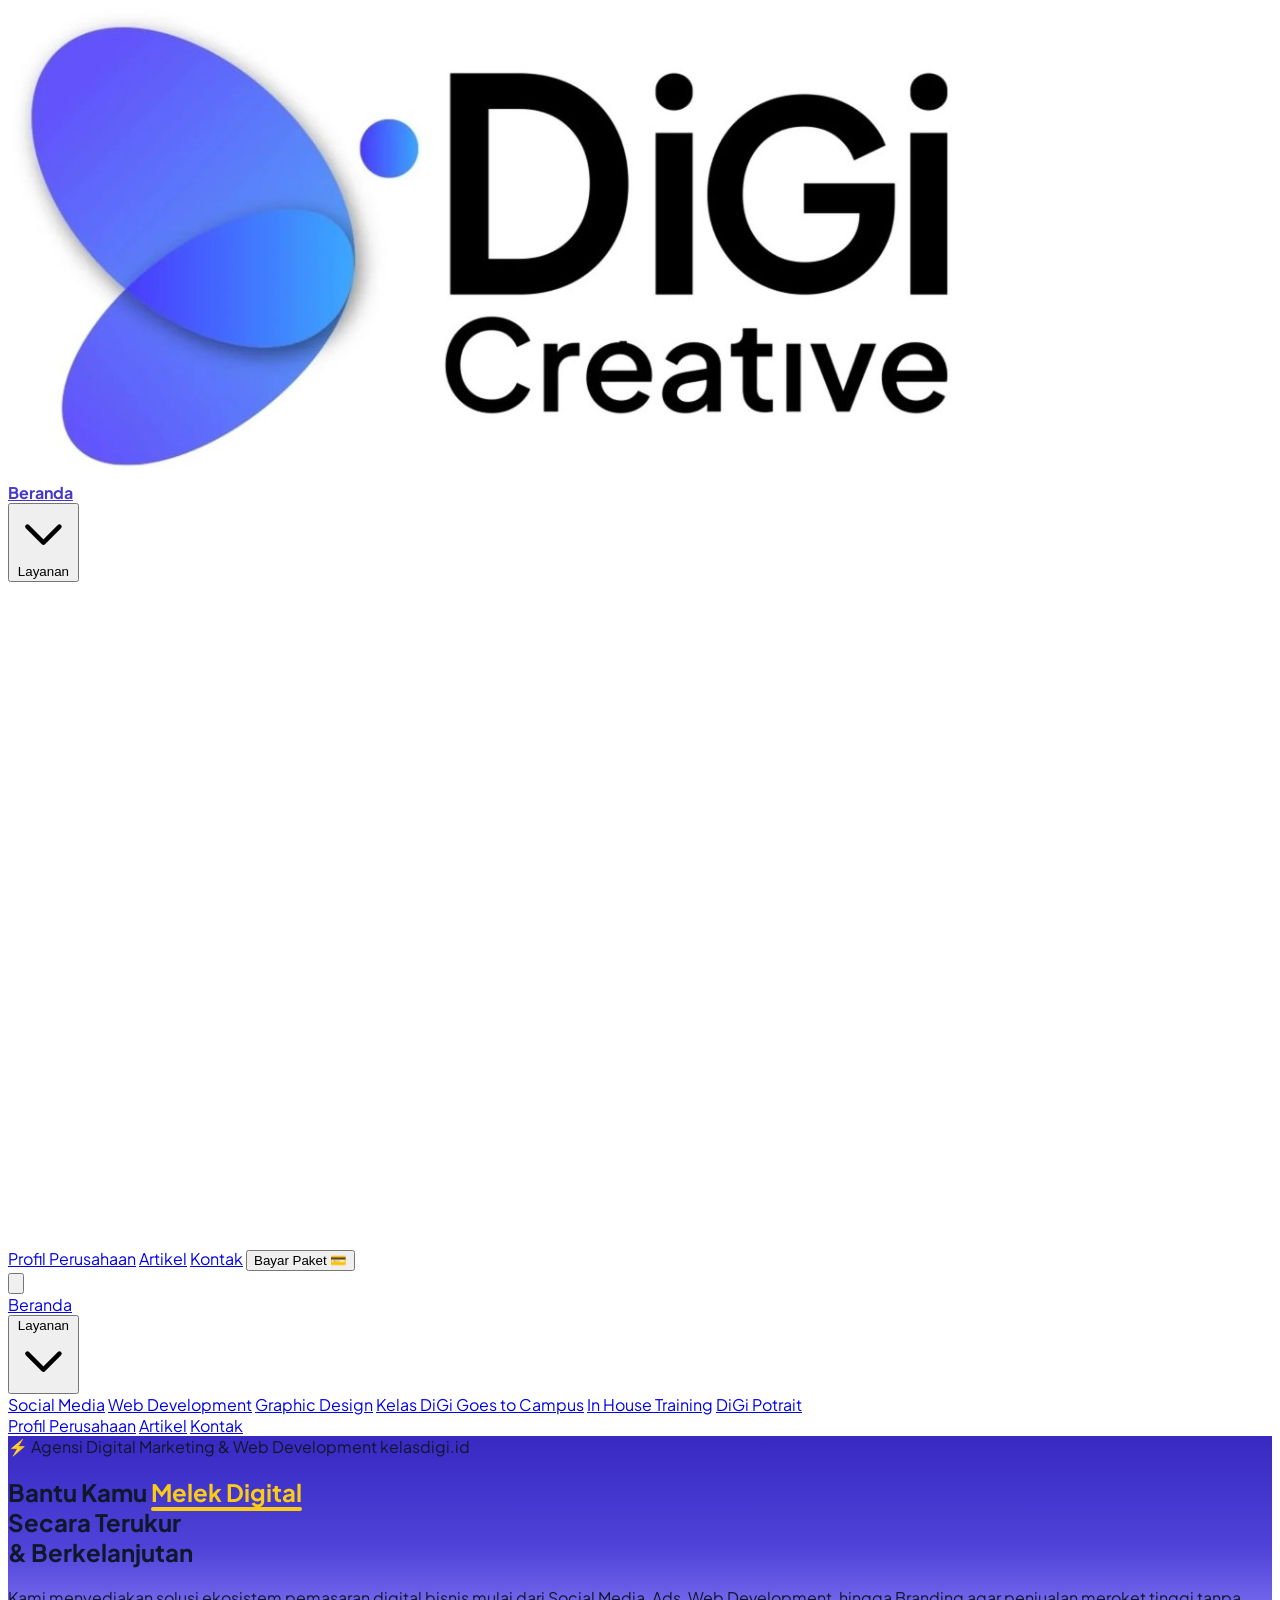
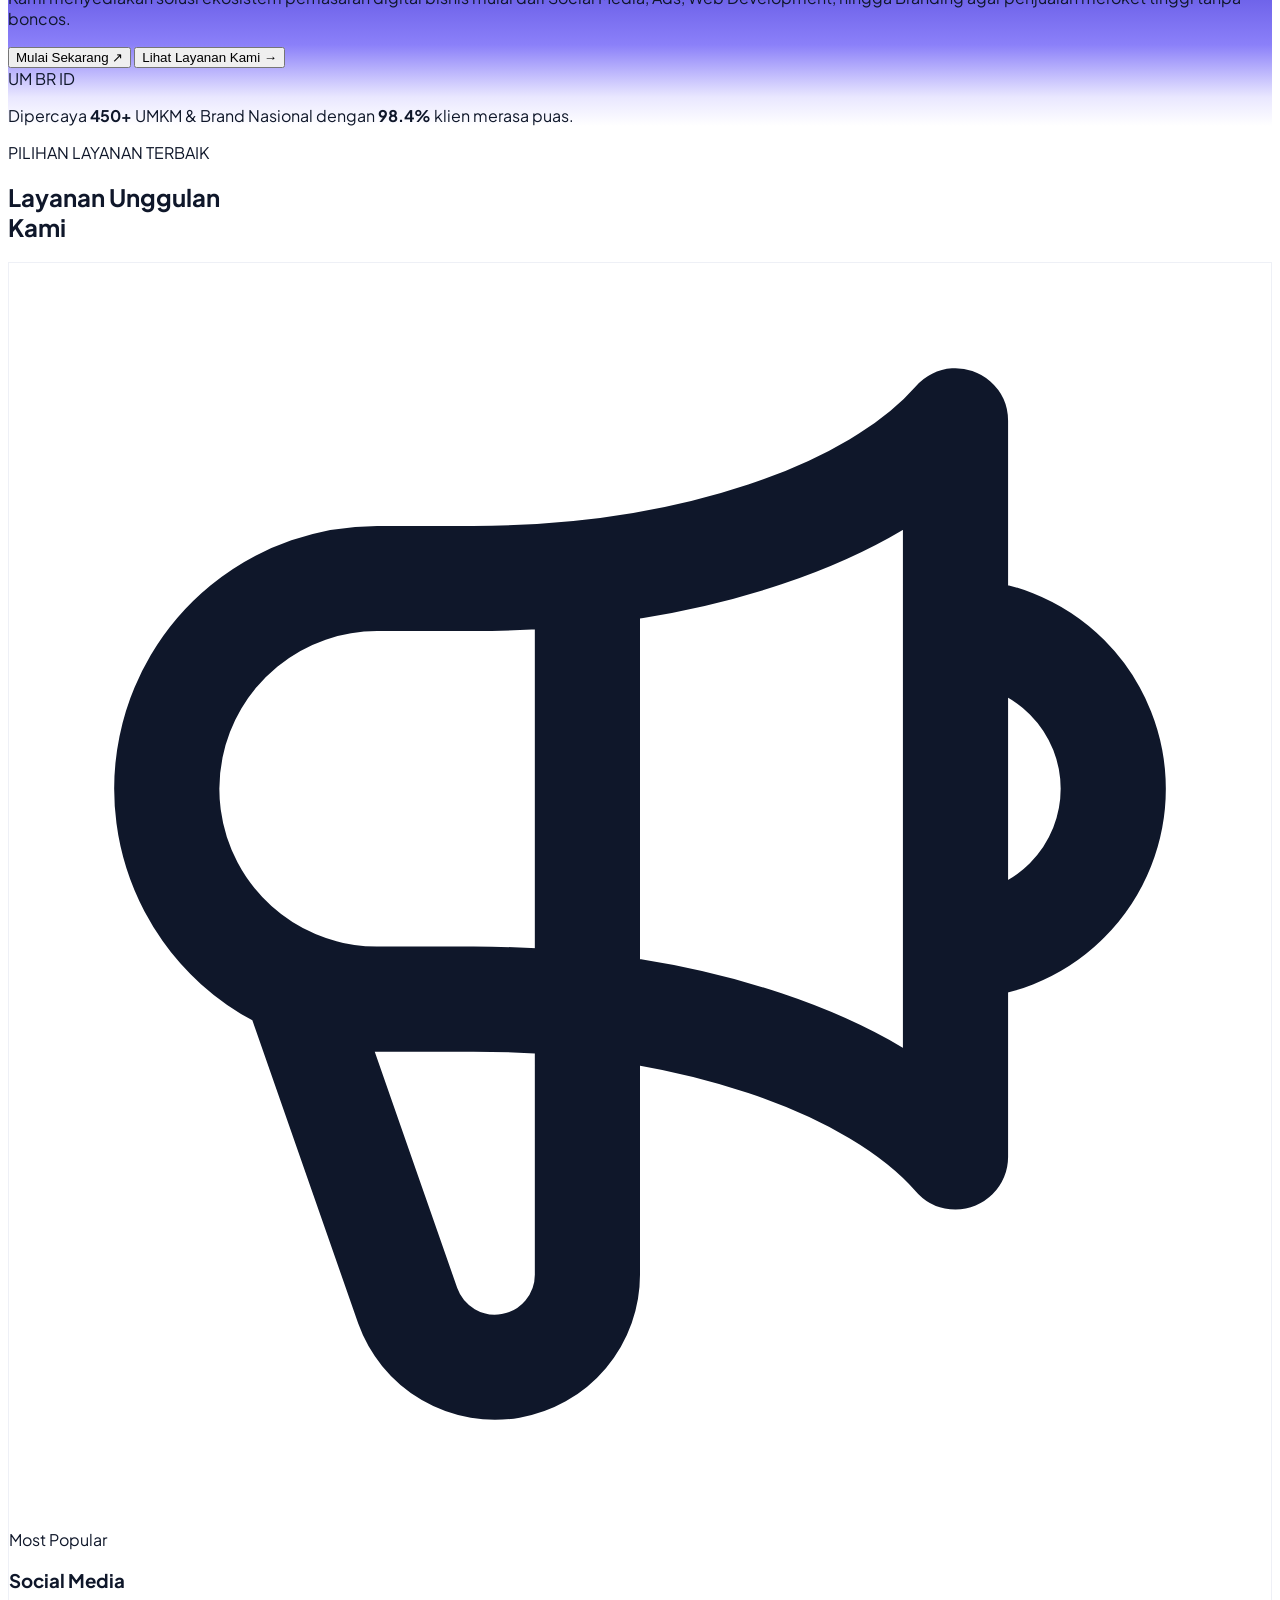
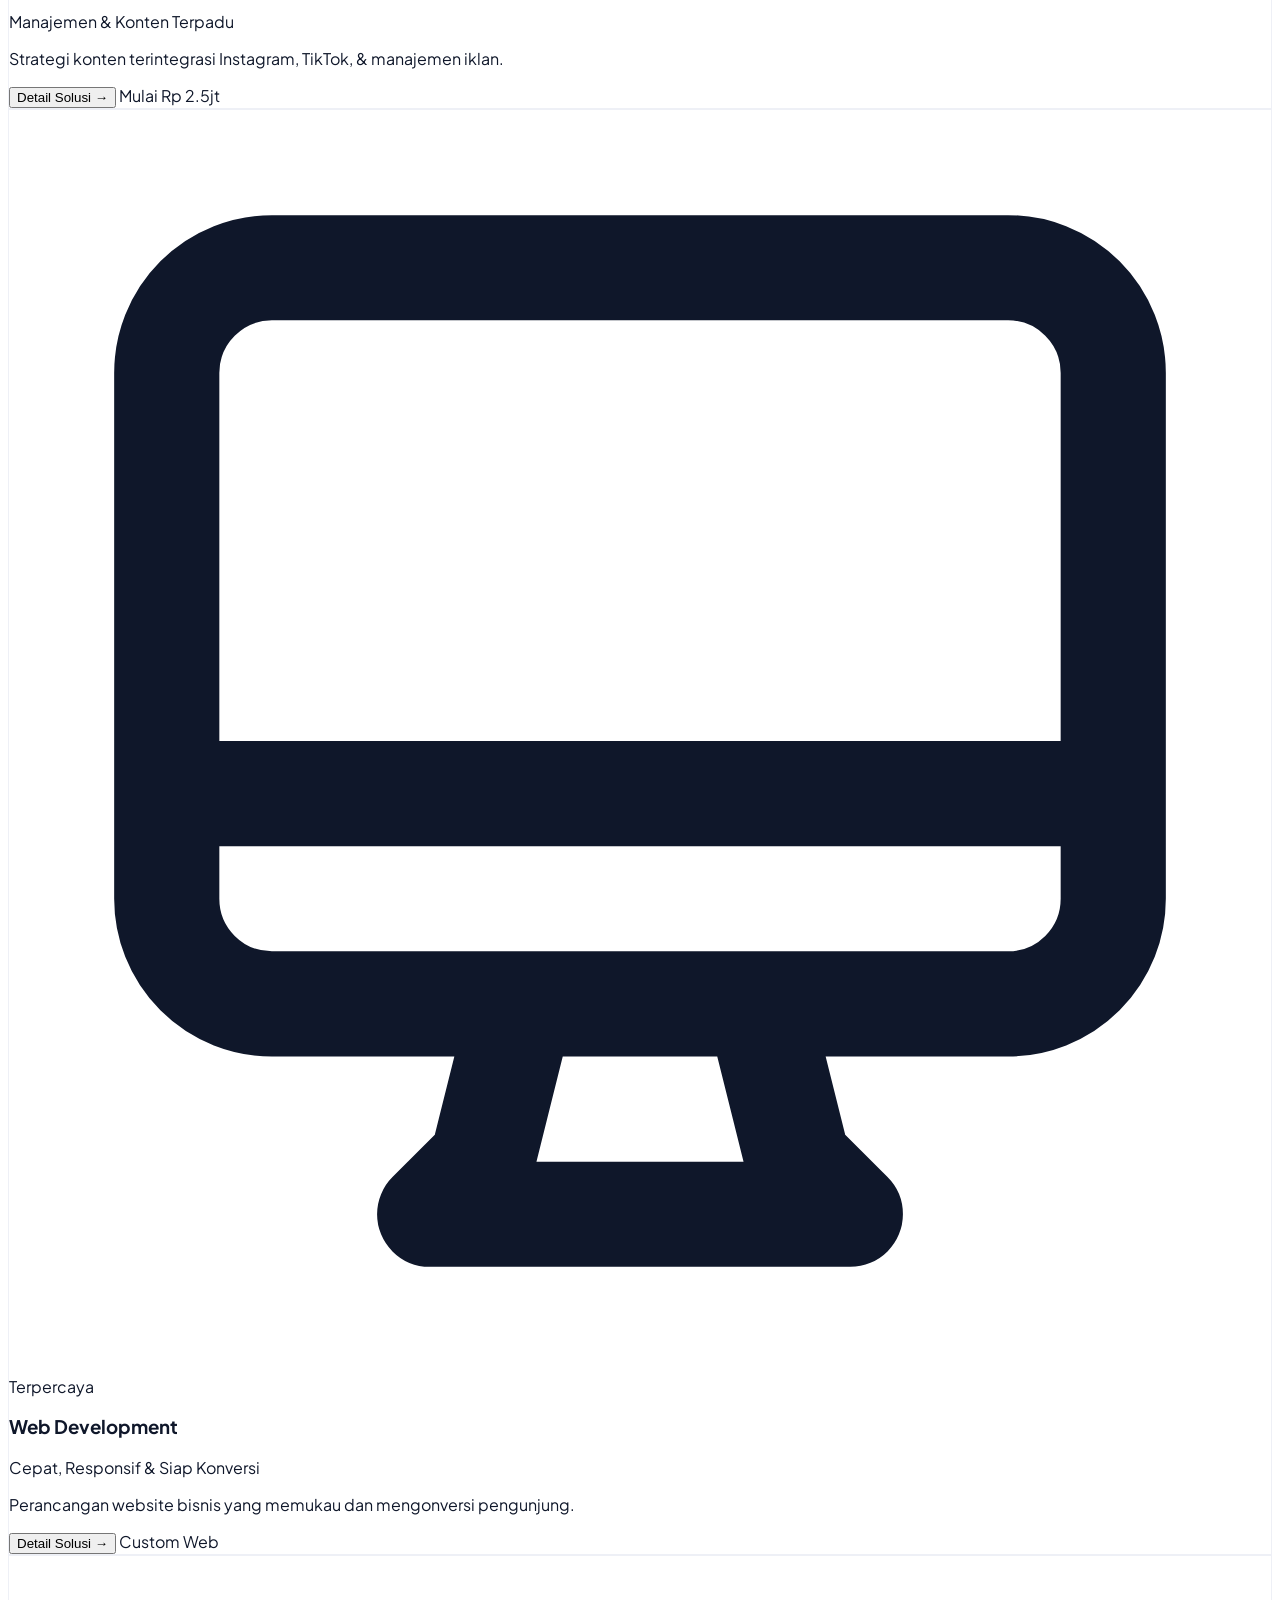
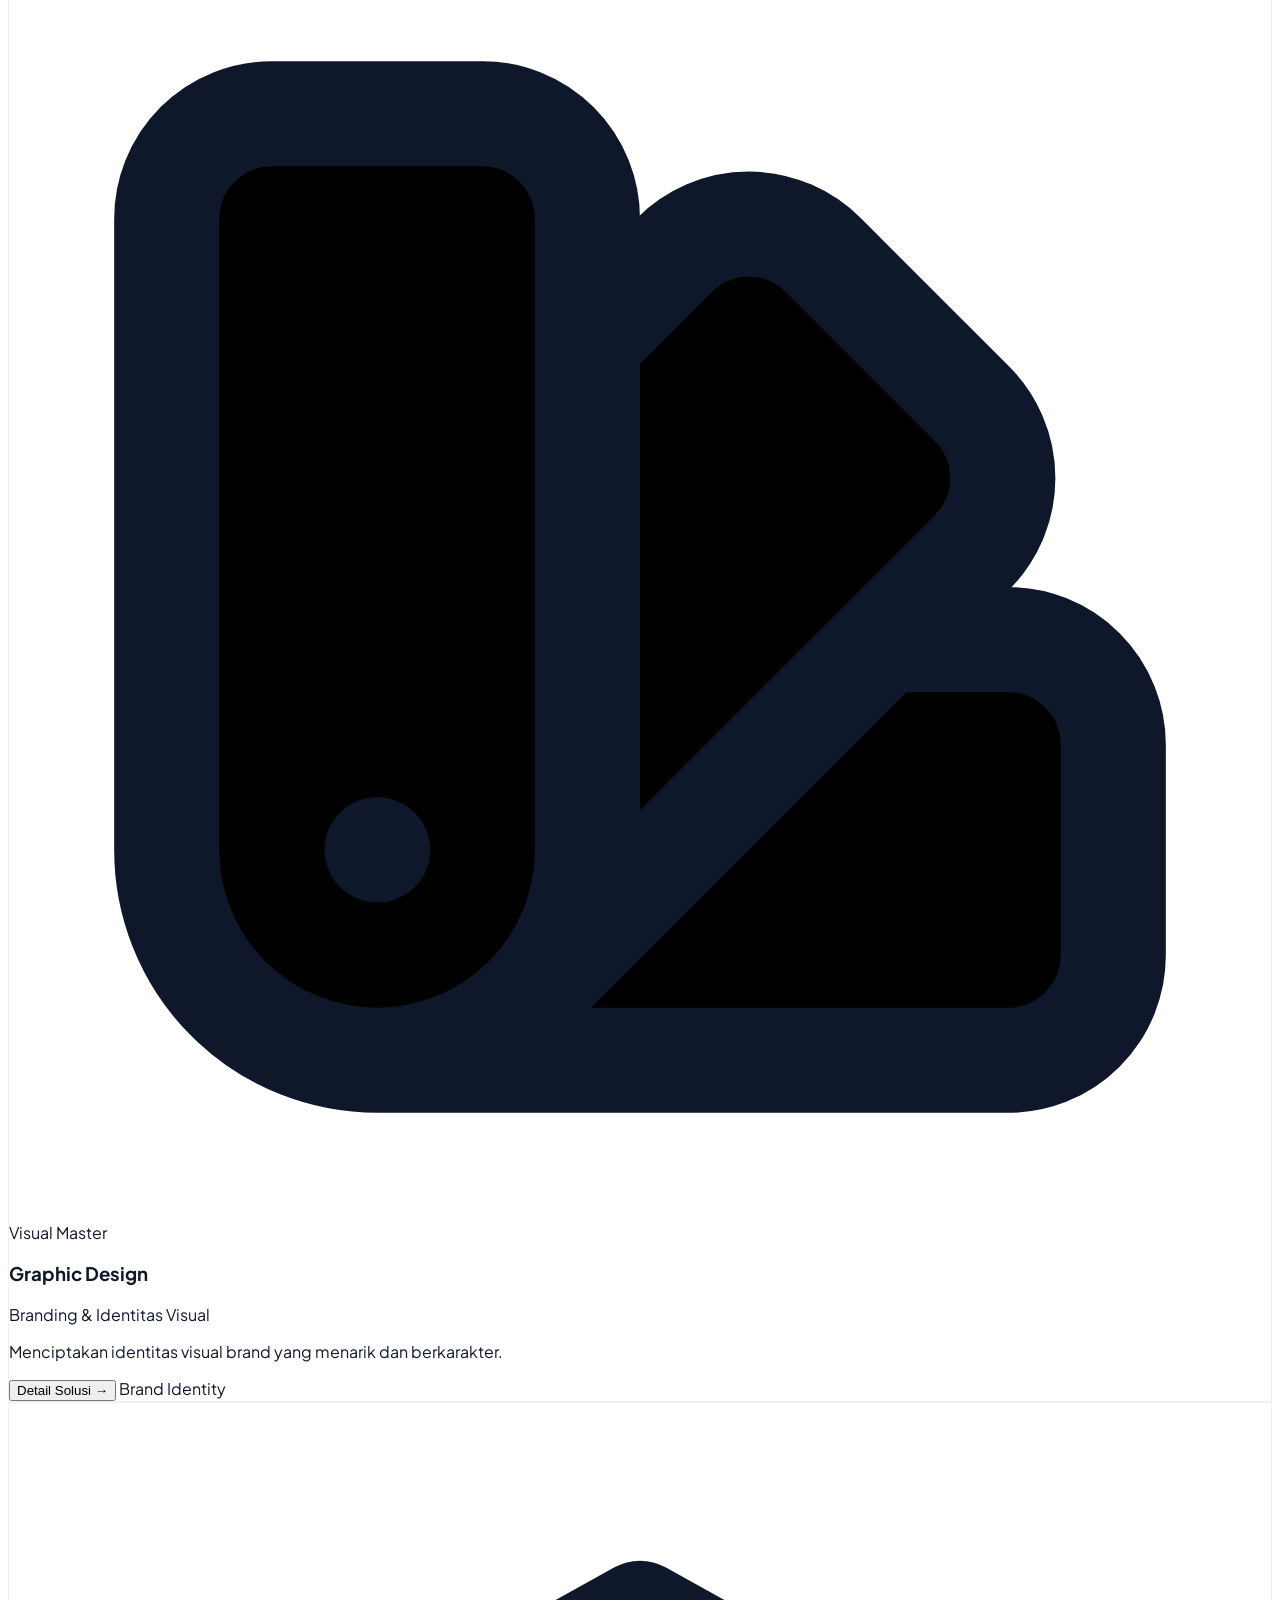
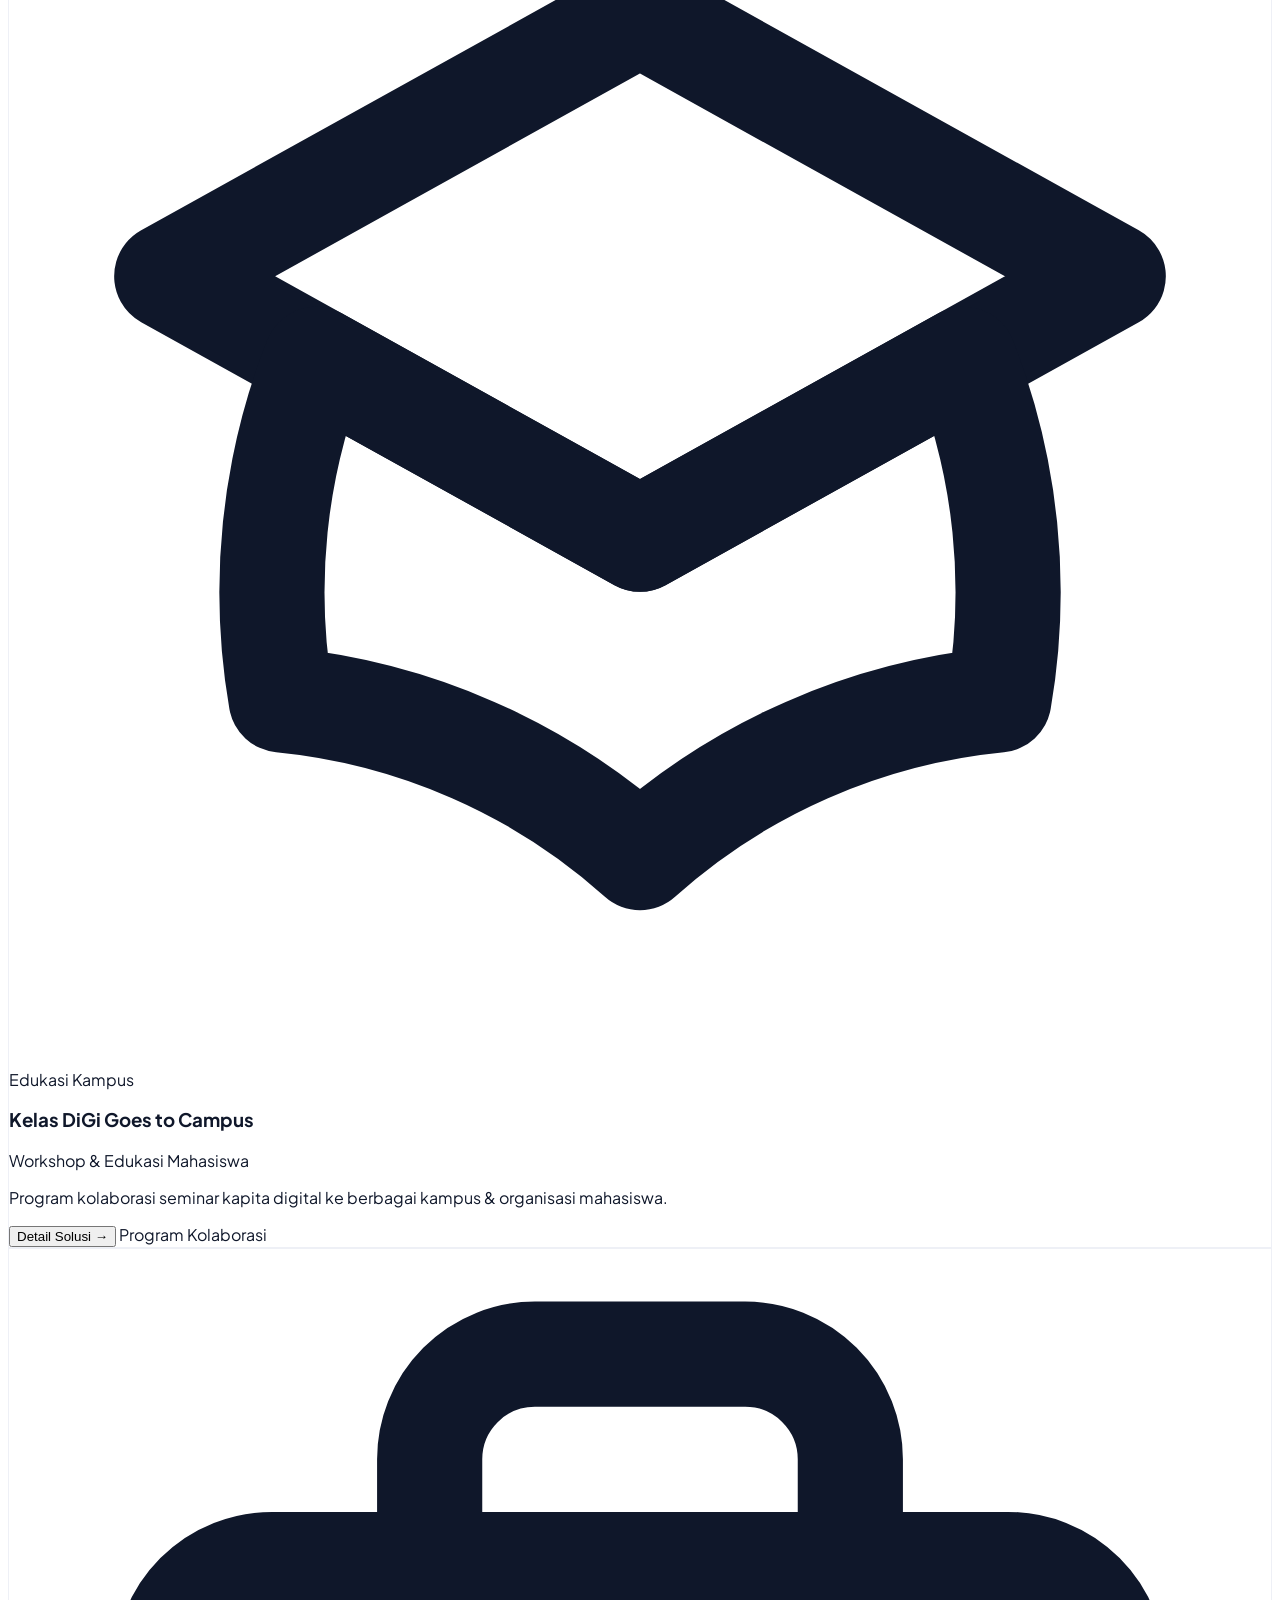
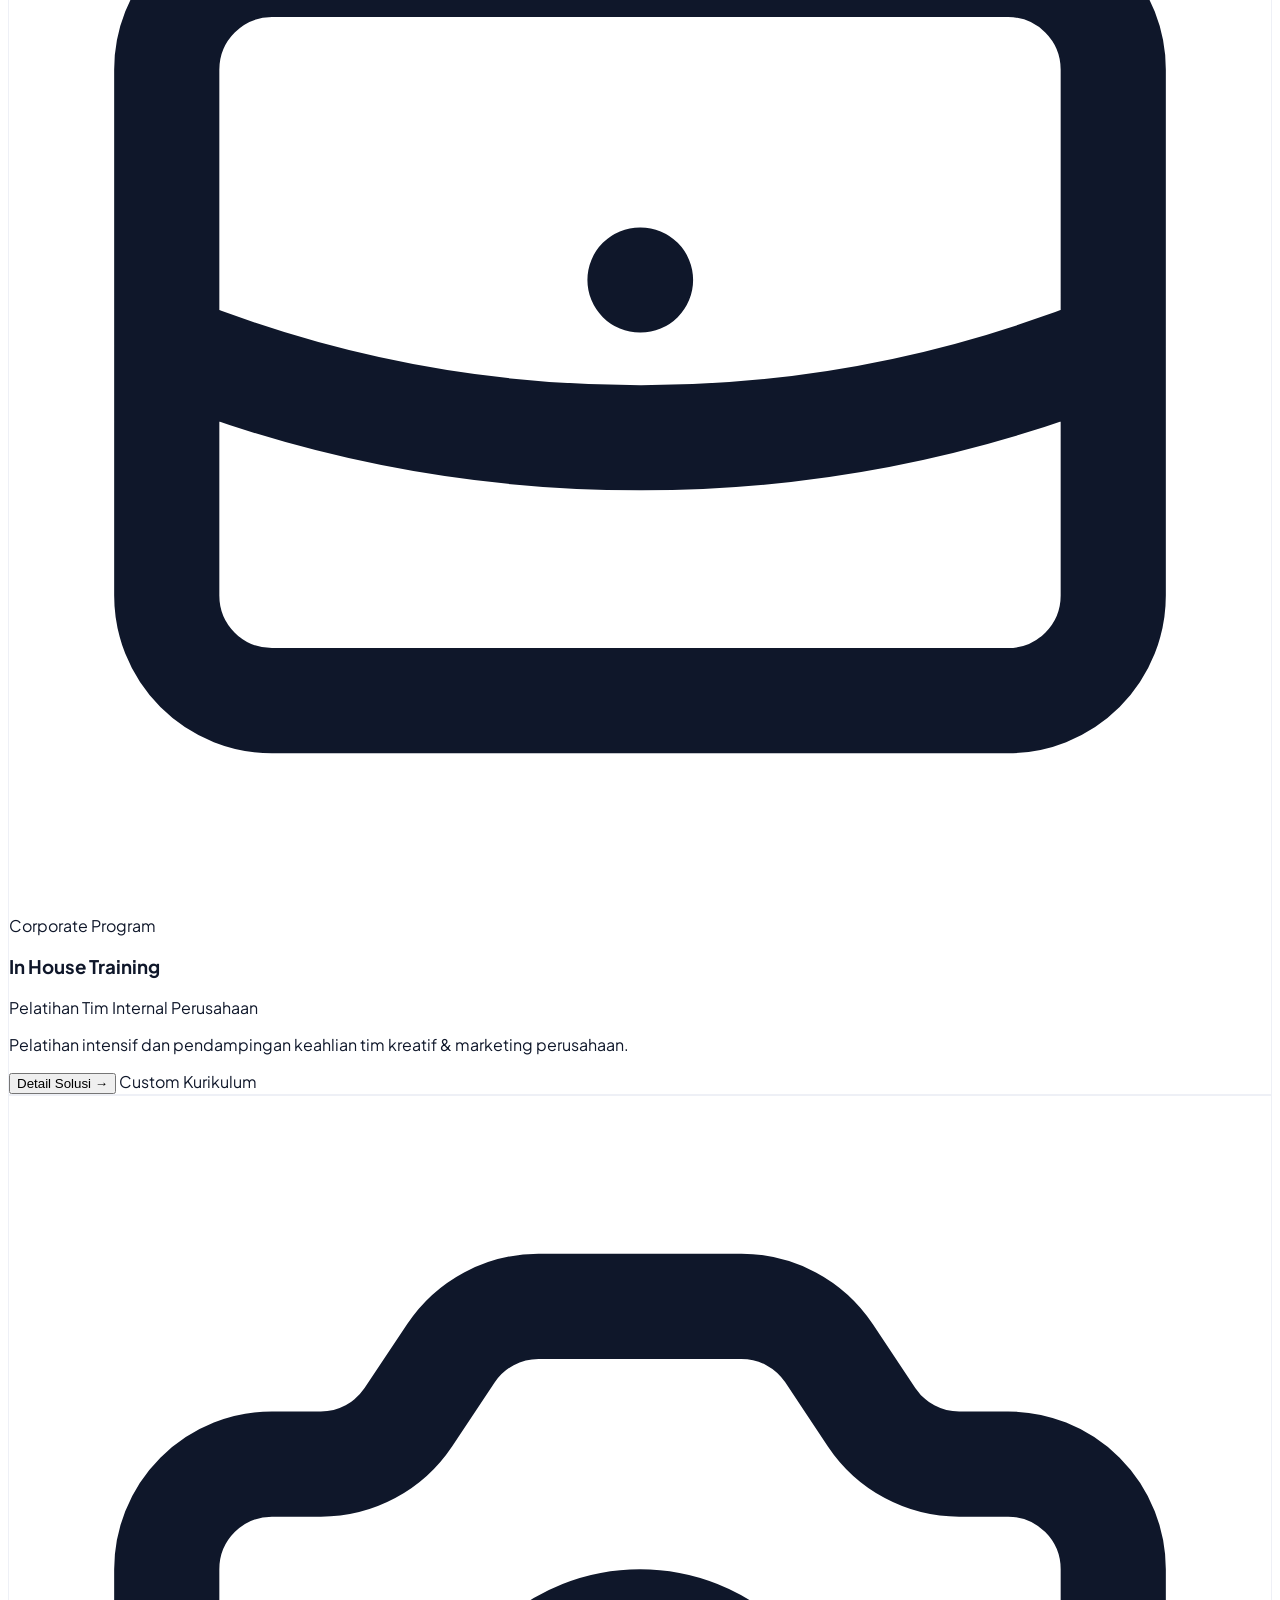
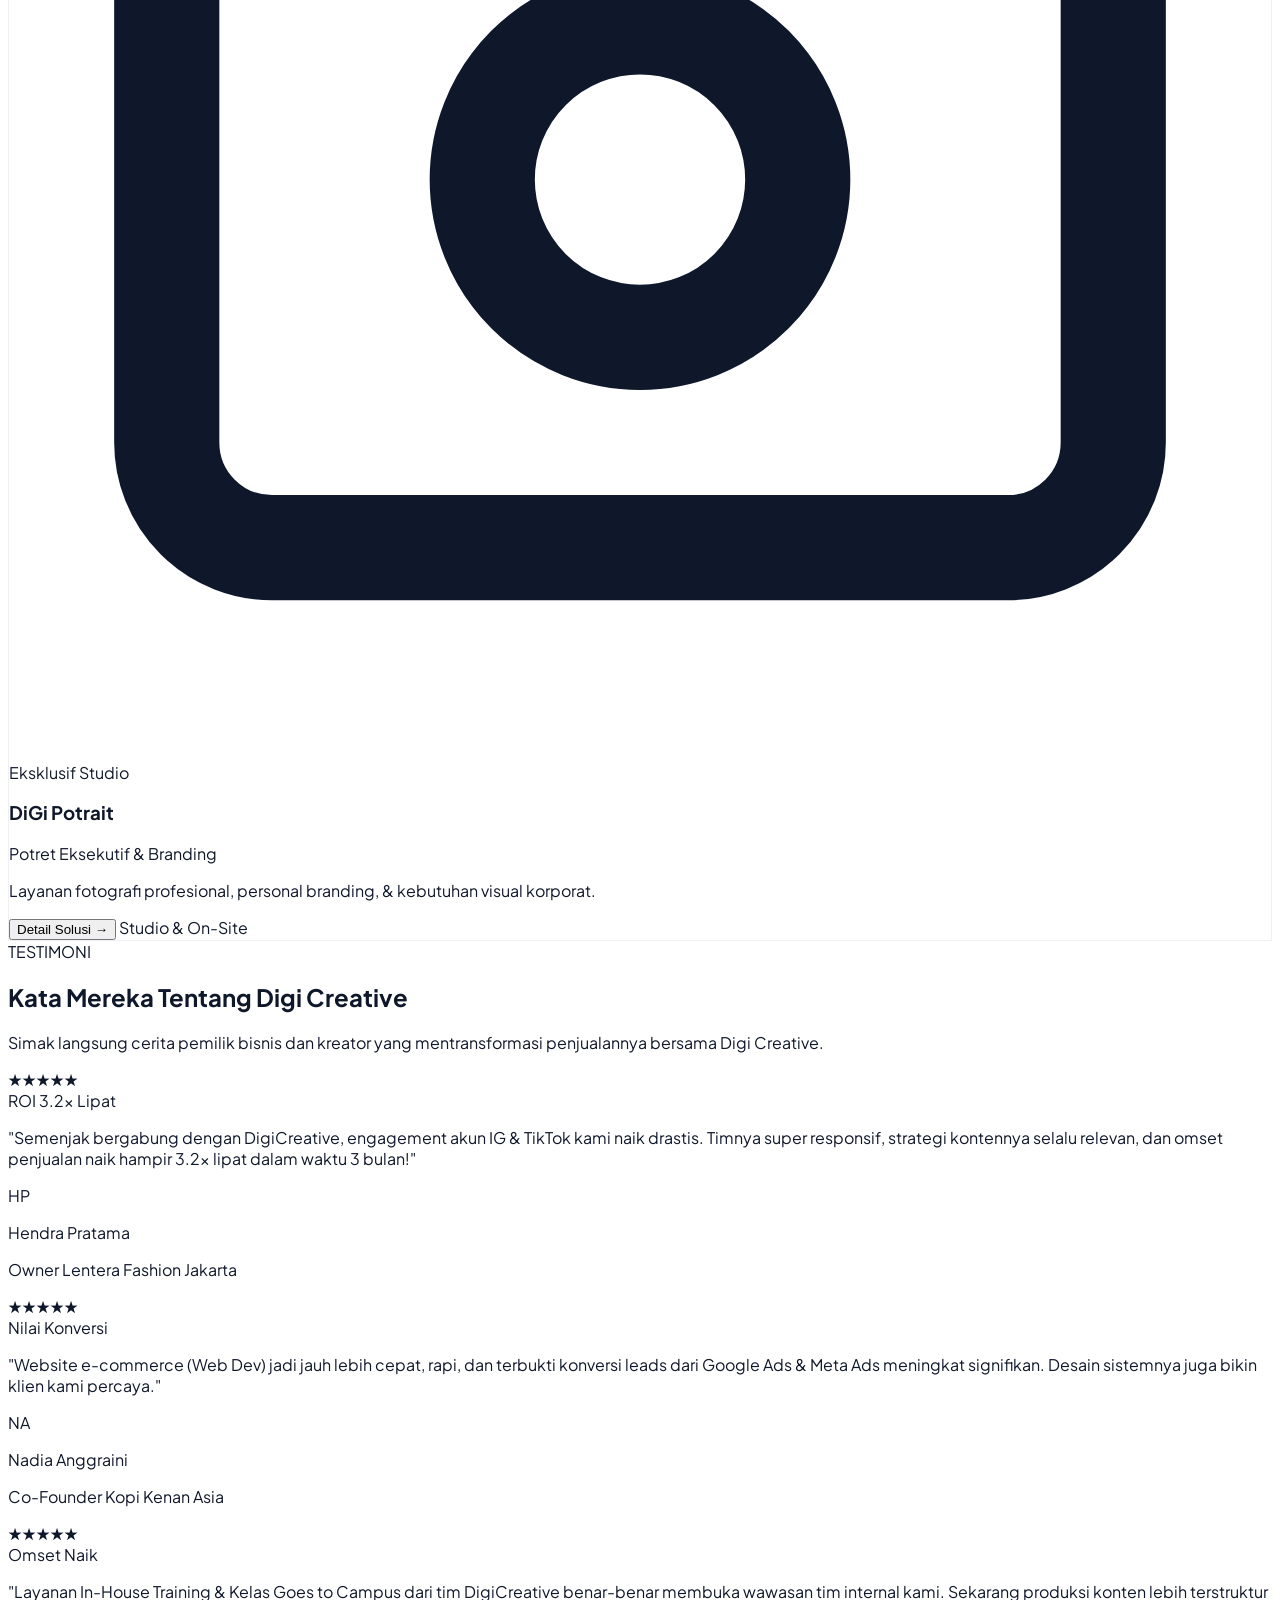
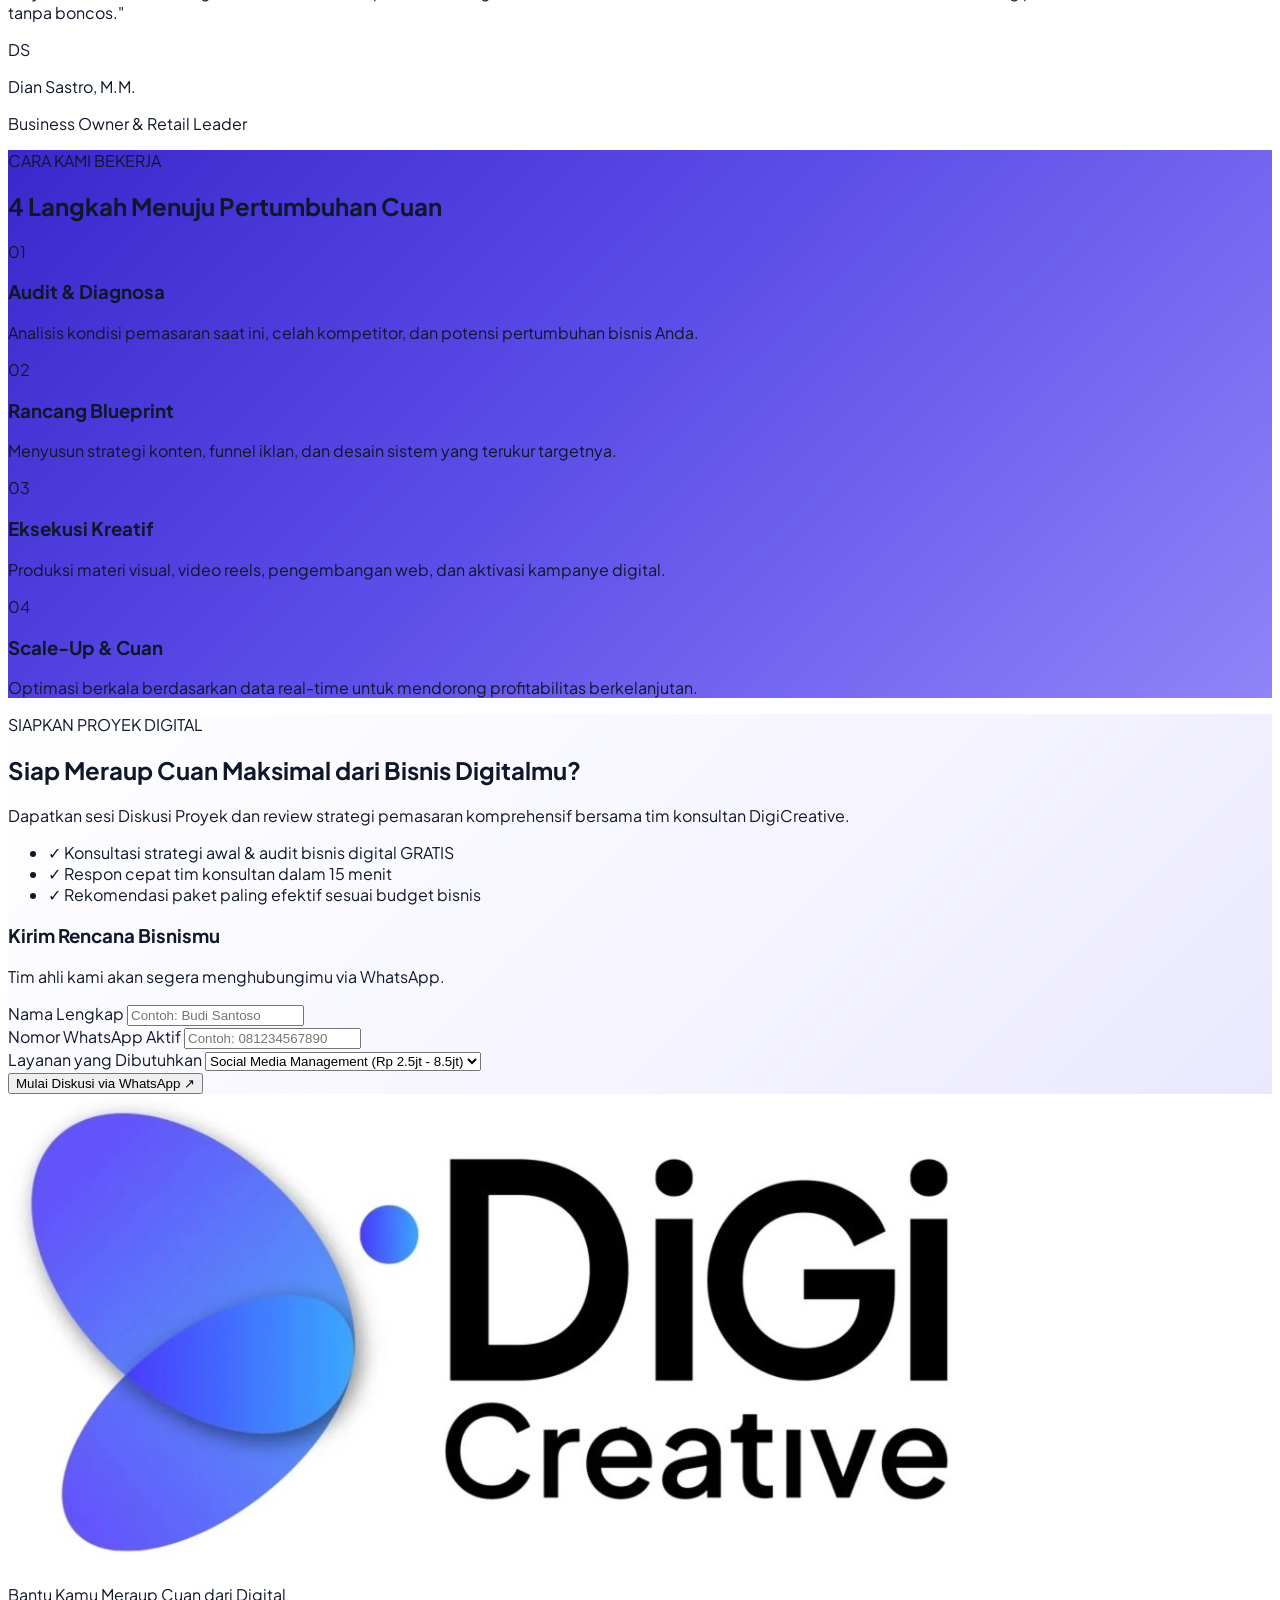
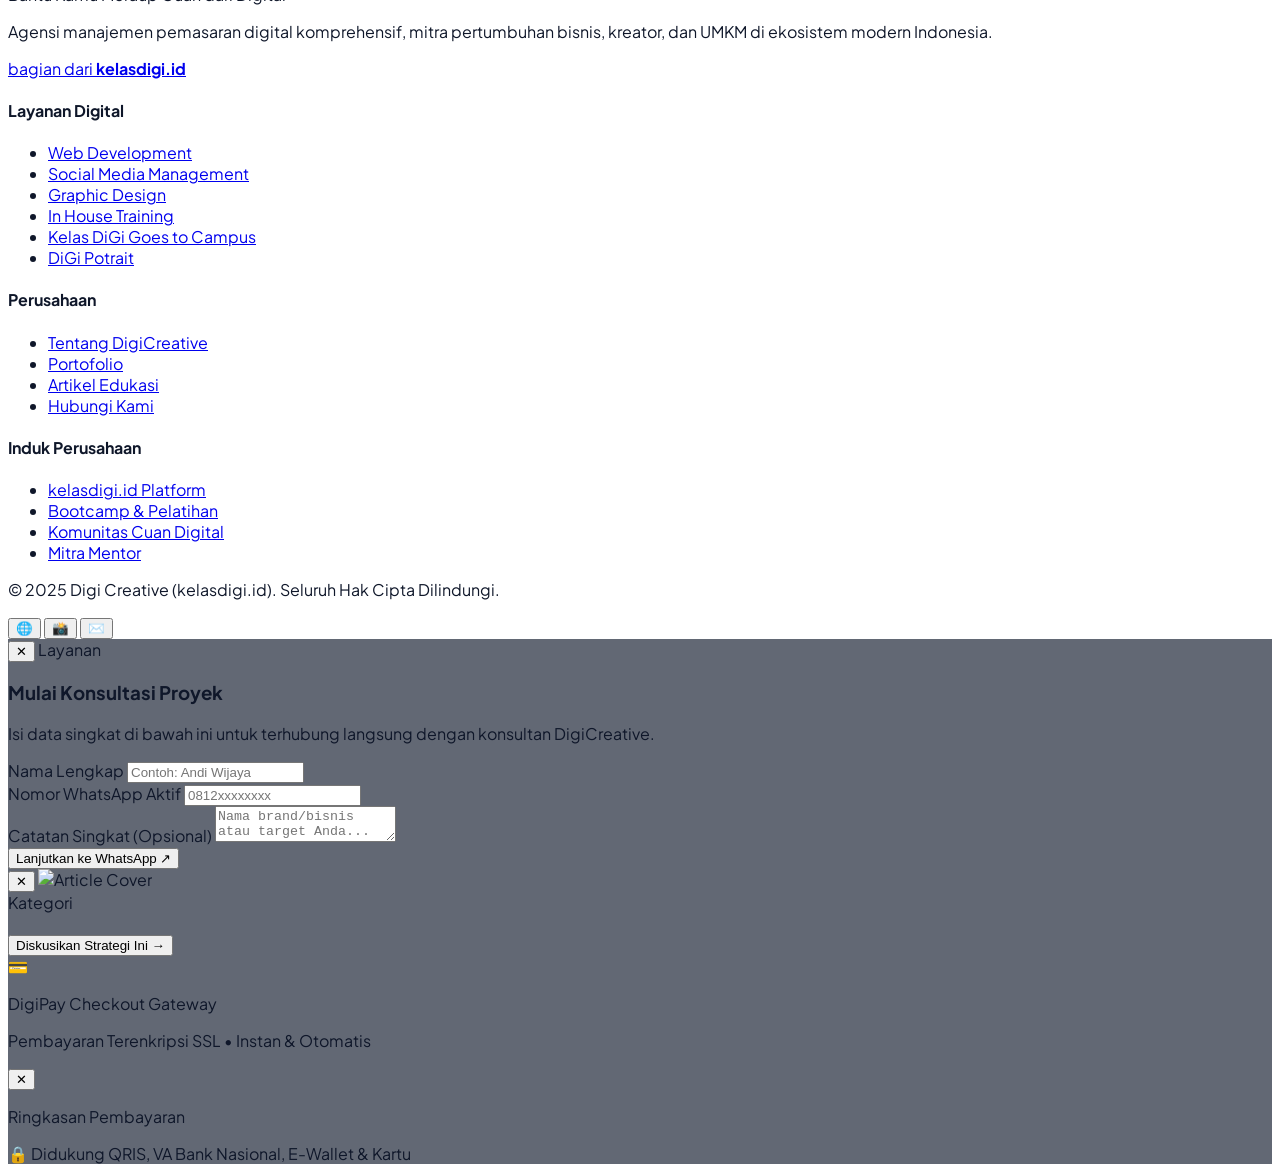
==== commit f5844486: "add logo DiGi Creative" ====
--- a/index.html
+++ b/index.html
@@ -5,6 +5,7 @@
   <meta charset="UTF-8" />
   <meta name="viewport" content="width=device-width, initial-scale=1.0" />
   <title>DigiCreative — Agensi Digital Marketing & Web Development kelasdigi.id</title>
+  <link rel="icon" type="image/png" href="assets/logo-digicreative.png" />
   <meta name="description"
     content="Bantu Kamu Melek Digital Secara Terukur & Berkelanjutan. Solusi Social Media, Web Development, Graphic Design, In-House Training, Kelas DiGi Goes to Campus, dan DiGi Potrait." />
   <script src="https://cdn.tailwindcss.com"></script>
@@ -36,14 +37,9 @@
   <header class="sticky top-0 z-50 bg-white/95 backdrop-blur-md border-b border-slate-100 shadow-xs">
     <div class="max-w-7xl mx-auto px-4 sm:px-6 lg:px-8 h-16 flex items-center justify-between">
       <!-- Brand Logo -->
-      <a href="#beranda" onclick="navigateTo('beranda'); return false;" class="flex items-center gap-2.5 group">
-        <div
-          class="w-8 h-8 rounded-lg bg-gradient-to-br from-indigo-600 to-violet-600 flex items-center justify-center text-white font-extrabold text-sm shadow-md group-hover:scale-105 transition">
-          D
-        </div>
-        <span class="font-extrabold text-lg tracking-tight text-slate-900">
-          DiGi<span class="text-indigo-600 font-semibold">Creative</span>
-        </span>
+      <a href="#beranda" onclick="navigateTo('beranda'); return false;" class="flex items-center group">
+        <img src="assets/logo-digicreative.png" alt="DiGi Creative"
+          class="h-9 sm:h-10 w-auto object-contain group-hover:opacity-90 transition" />
       </a>
 
       <!-- Desktop Navigation -->
@@ -193,13 +189,9 @@
     <div class="max-w-7xl mx-auto px-4 sm:px-6 lg:px-8">
       <div class="grid grid-cols-1 md:grid-cols-12 gap-10 pb-10 border-b border-slate-100">
         <div class="md:col-span-4">
-          <div class="flex items-center gap-2.5 mb-3">
-            <div
-              class="w-8 h-8 rounded-lg bg-gradient-to-br from-indigo-600 to-violet-600 flex items-center justify-center text-white font-extrabold text-sm">
-              D</div>
-            <span class="font-extrabold text-lg text-slate-900">DiGi<span
-                class="text-indigo-600 font-semibold">Creative</span></span>
-          </div>
+          <a href="#beranda" onclick="navigateTo('beranda'); return false;" class="inline-block mb-3">
+            <img src="assets/logo-digicreative.png" alt="DiGi Creative" class="h-10 w-auto object-contain" />
+          </a>
           <p class="text-xs font-bold text-slate-900 mb-2">Bantu Kamu Meraup Cuan dari Digital</p>
           <p class="text-xs text-slate-500 leading-relaxed mb-4">
             Agensi manajemen pemasaran digital komprehensif, mitra pertumbuhan bisnis, kreator, dan UMKM di ekosistem
--- a/css/styles.css
+++ b/css/styles.css
@@ -36,7 +36,7 @@
 }
 
 .hero-gradient-about {
-  background: linear-gradient(180deg, #17153b 0%, #2b2478 32%, #8b82f6 54%, #ffffff 72%, #ffffff 100%);
+  background: linear-gradient(180deg, #261f73 0%, #372ea3 32%, #9a93f8 56%, #ffffff 74%, #ffffff 100%);
 }
 
 .hero-gradient-article {
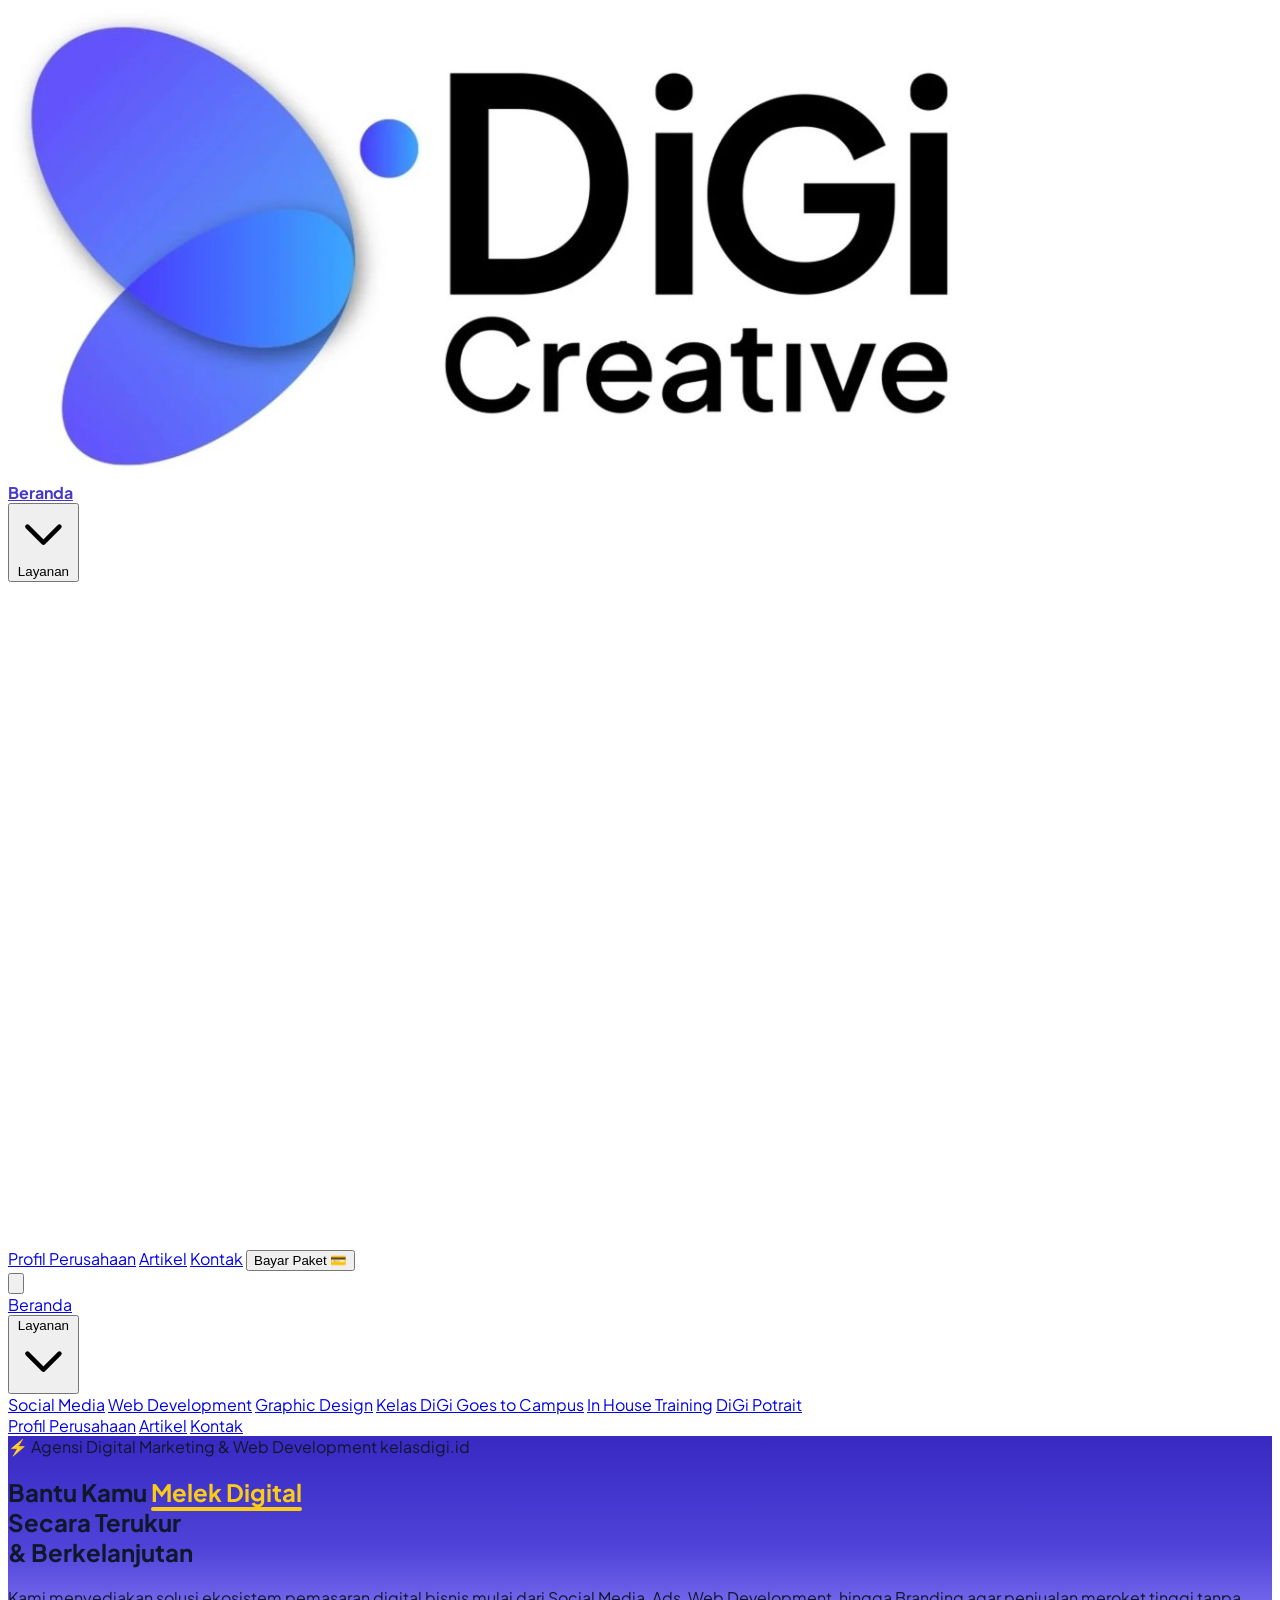
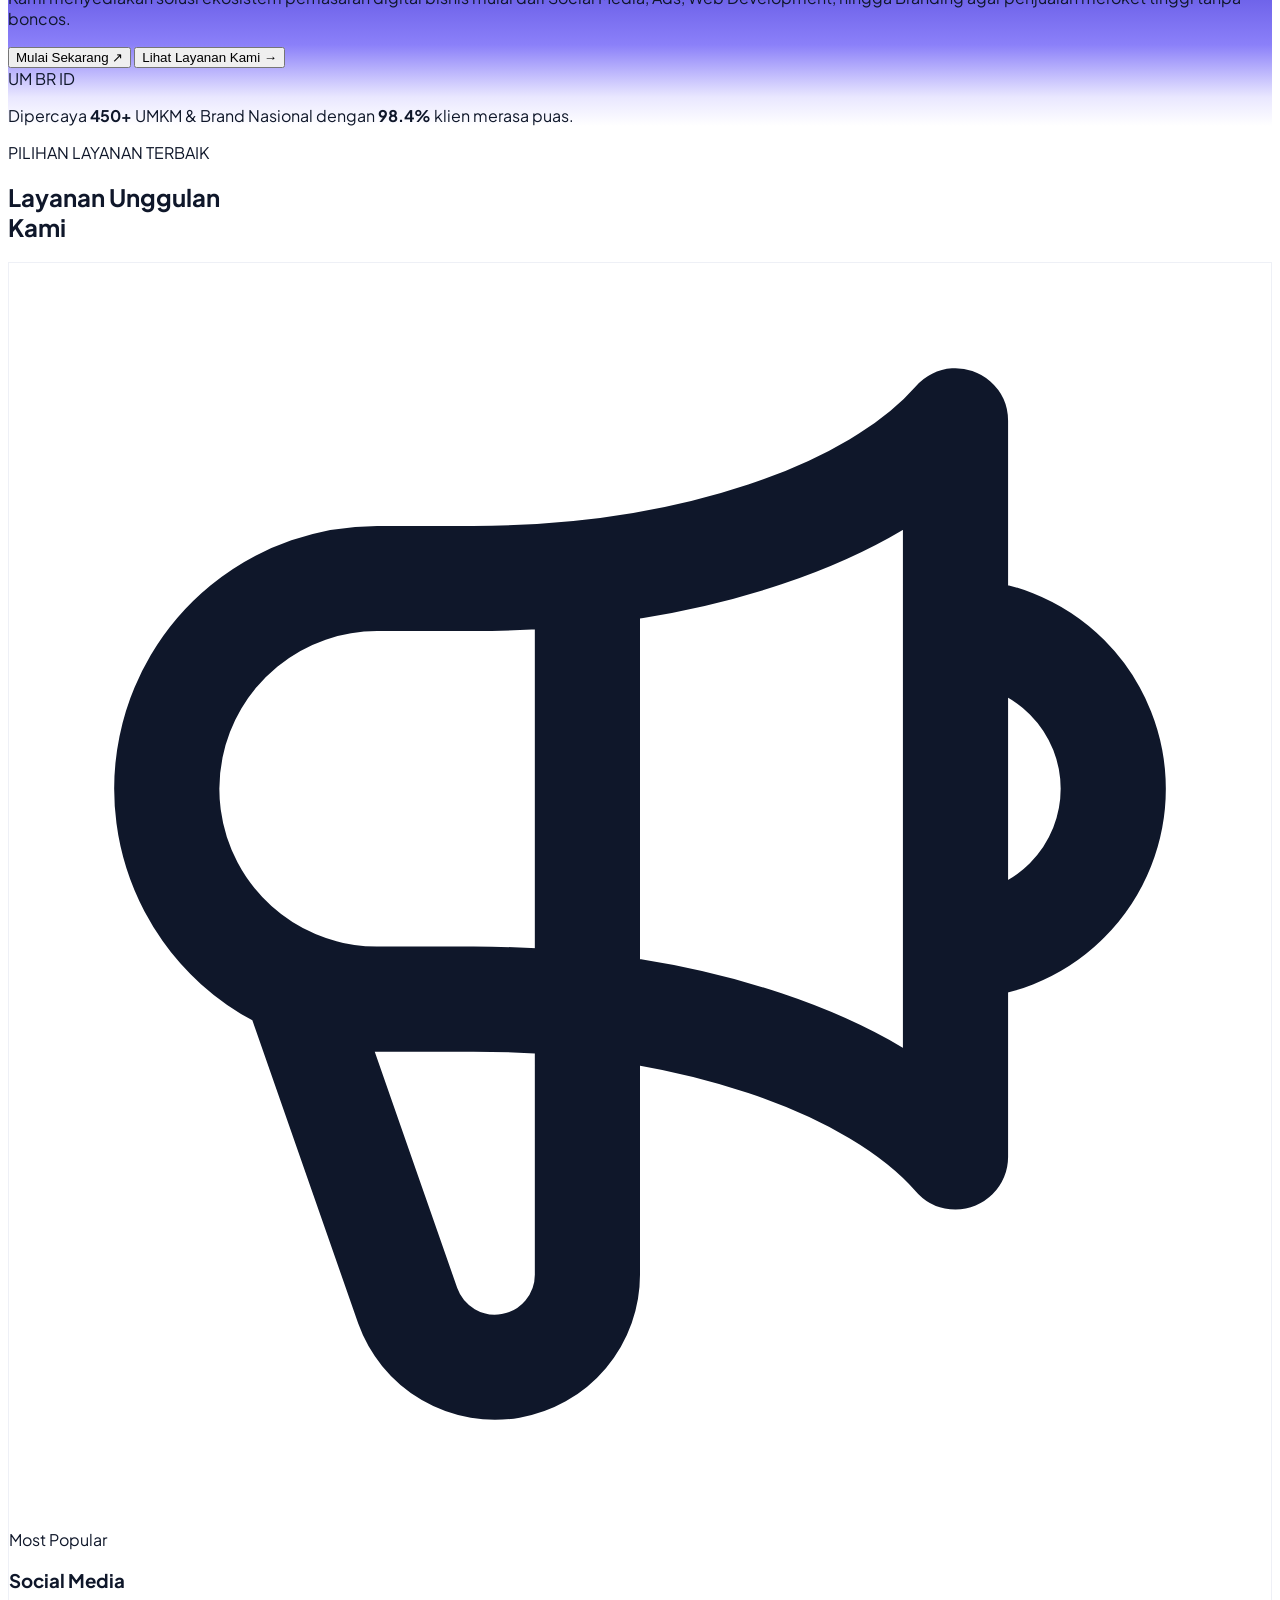
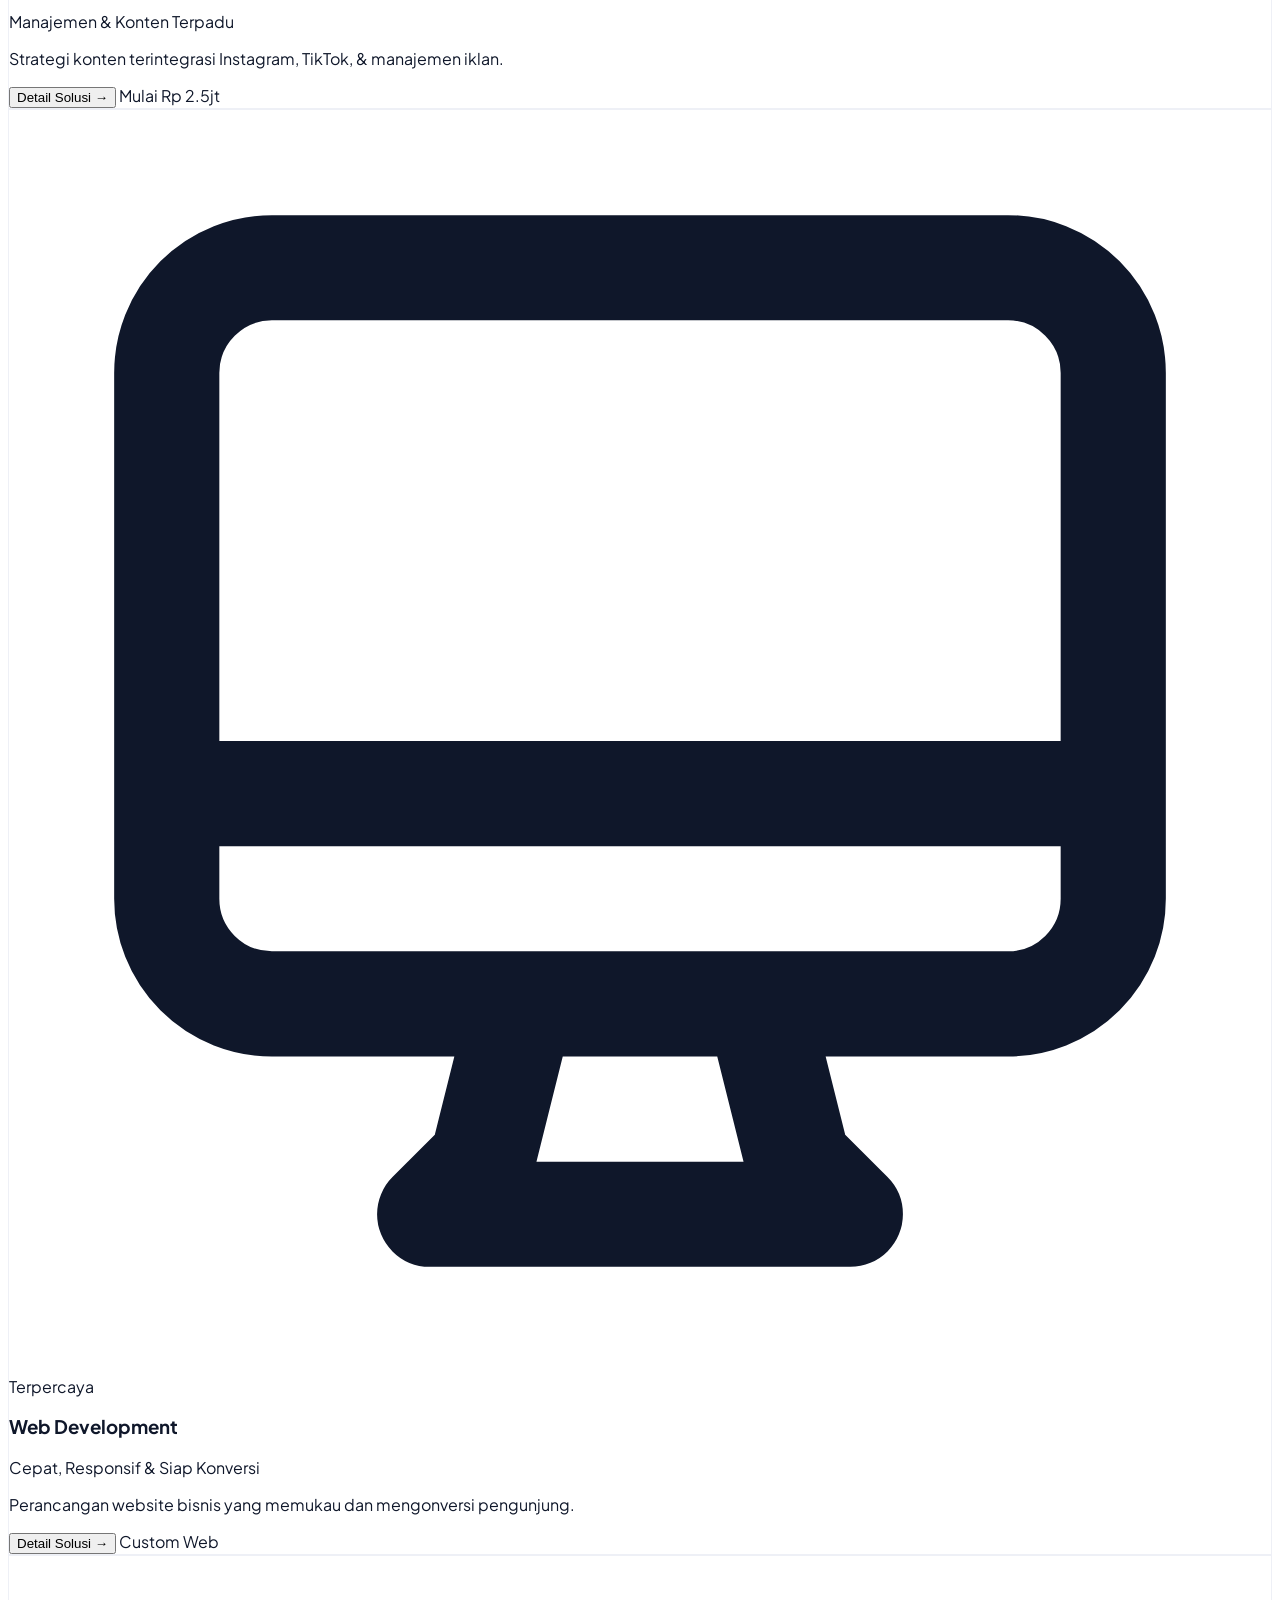
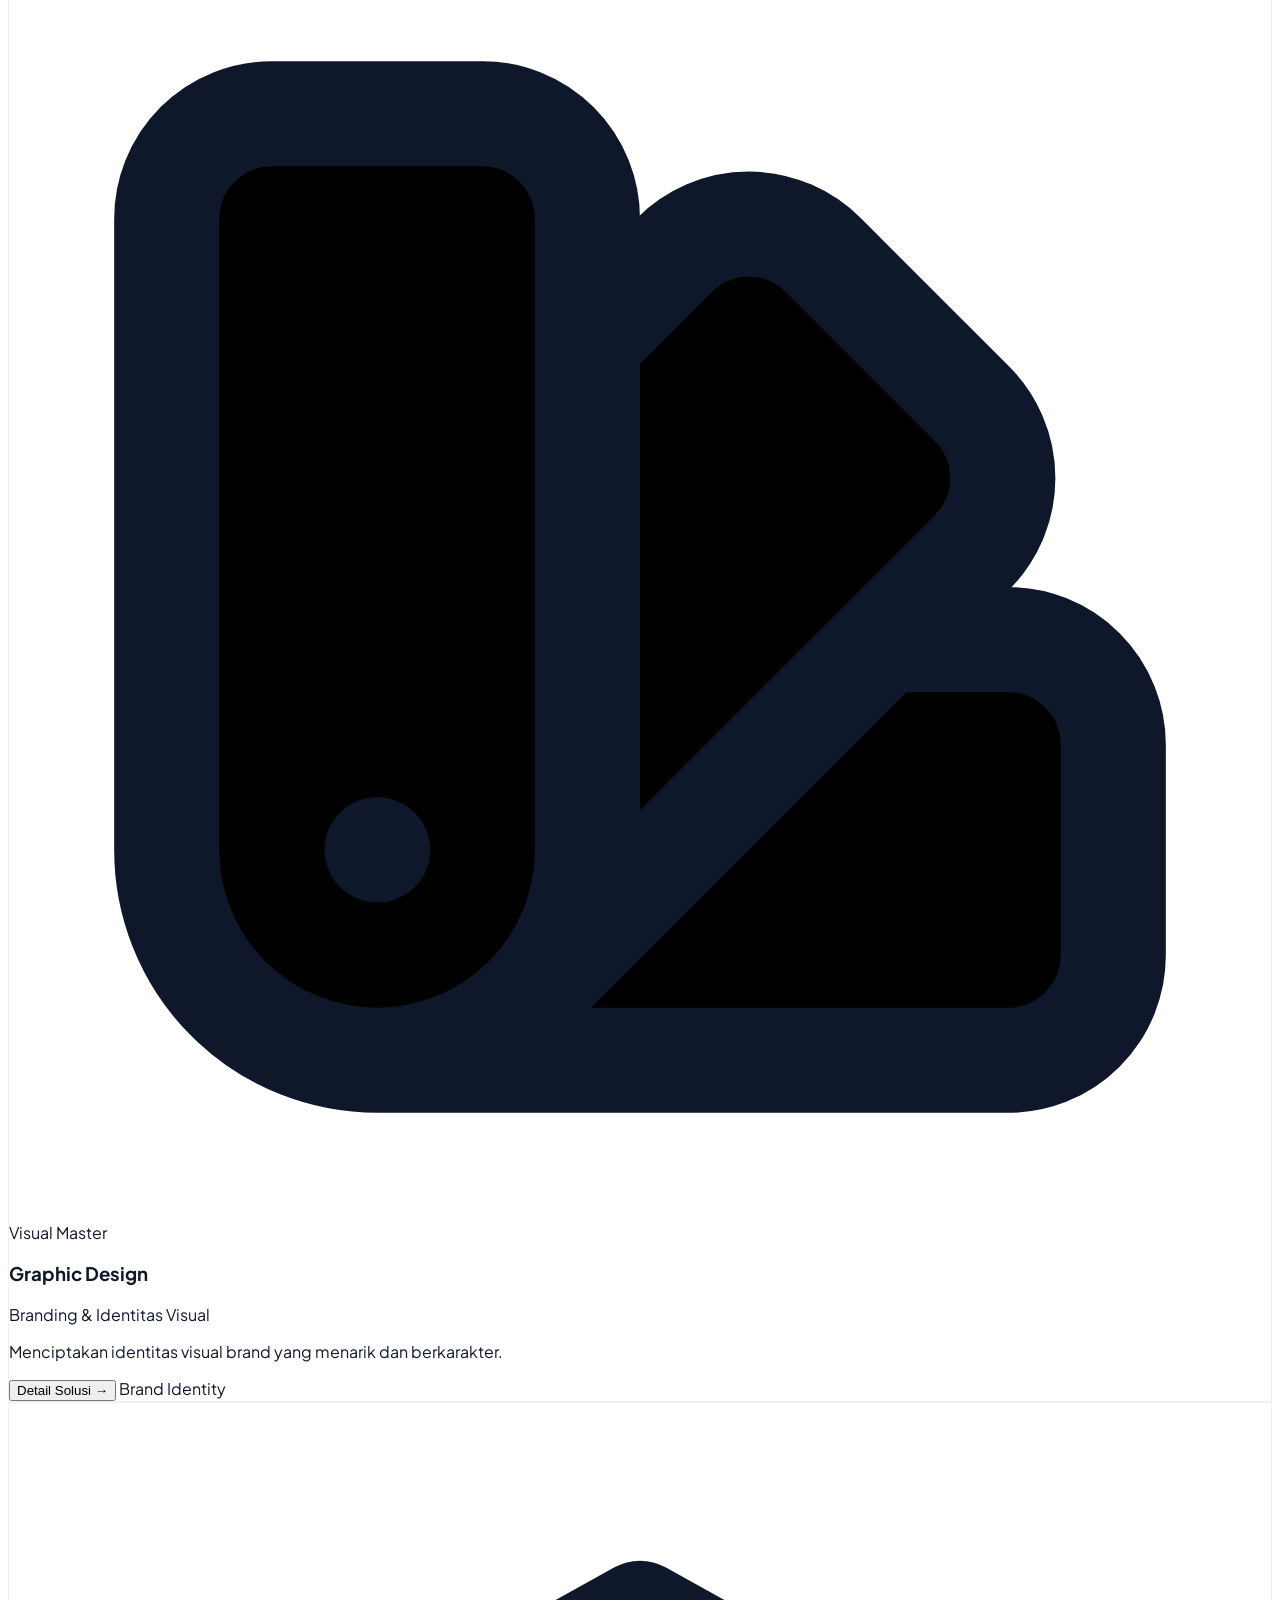
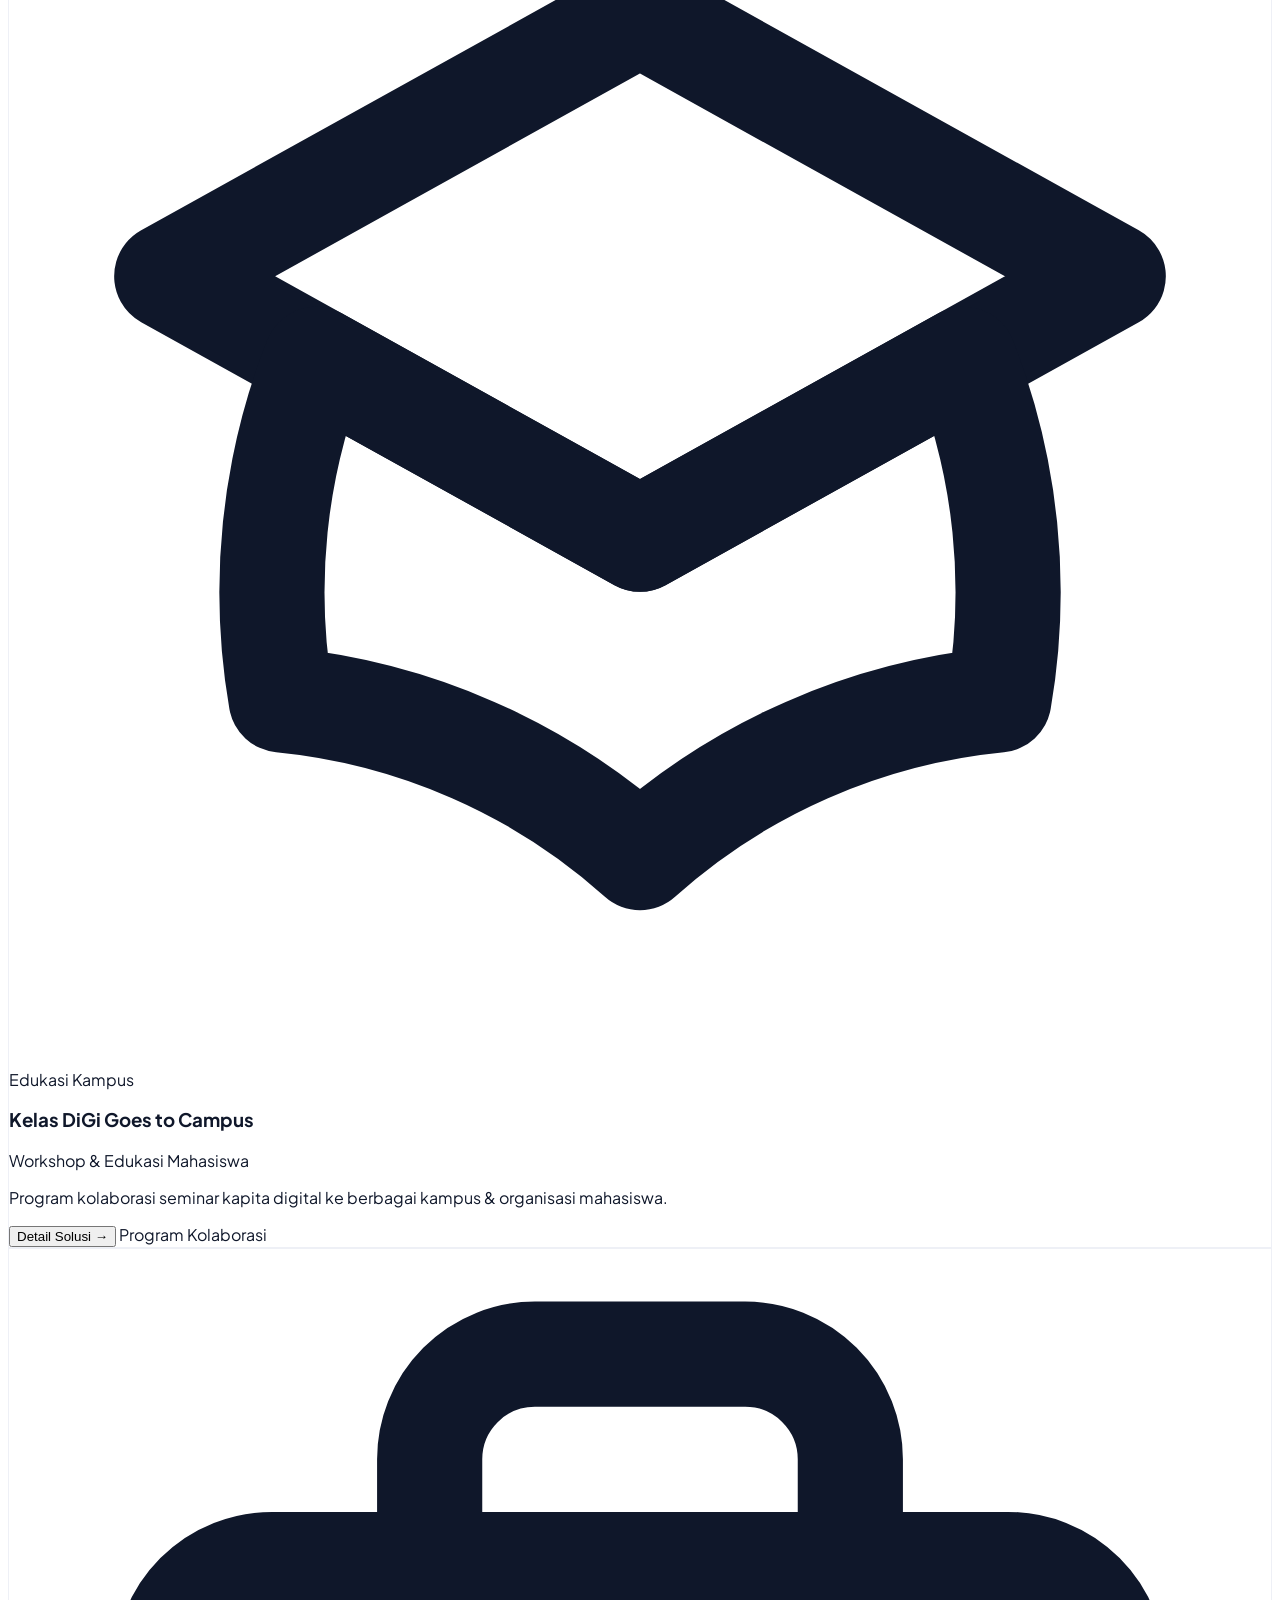
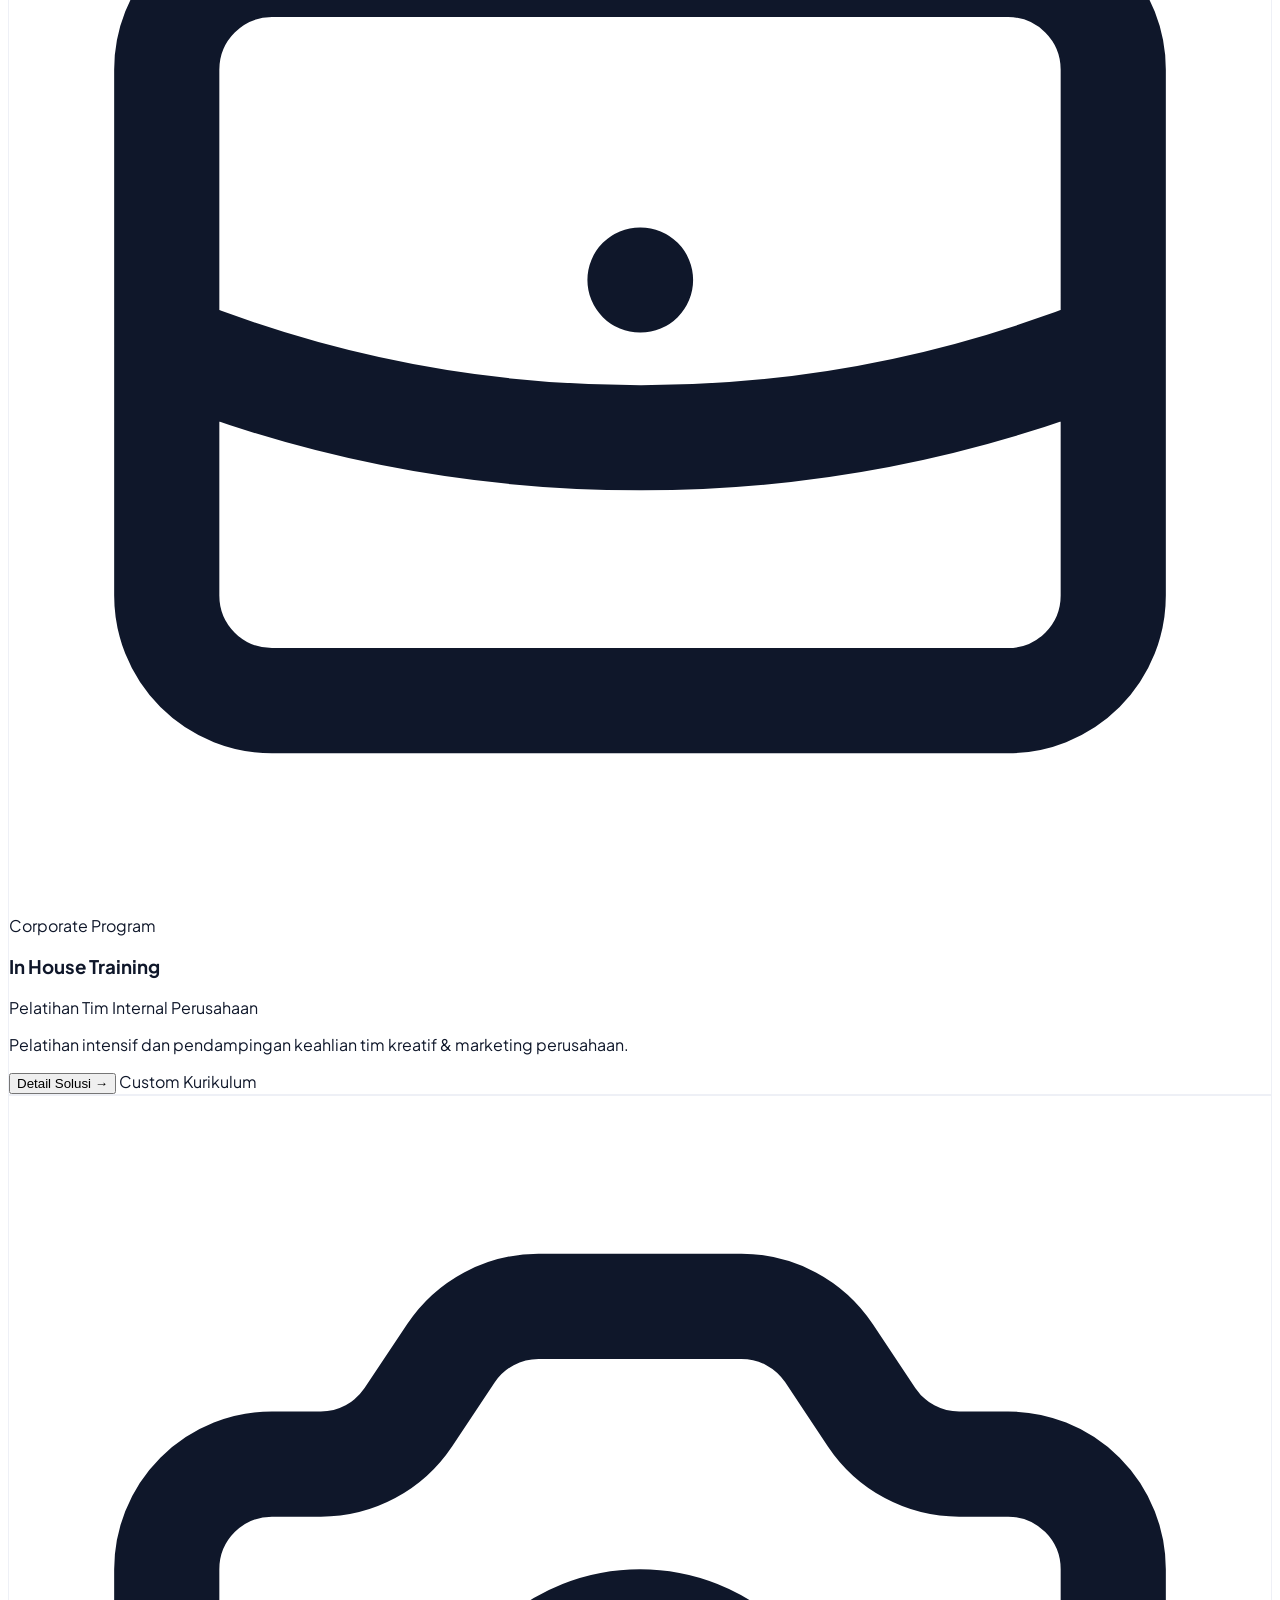
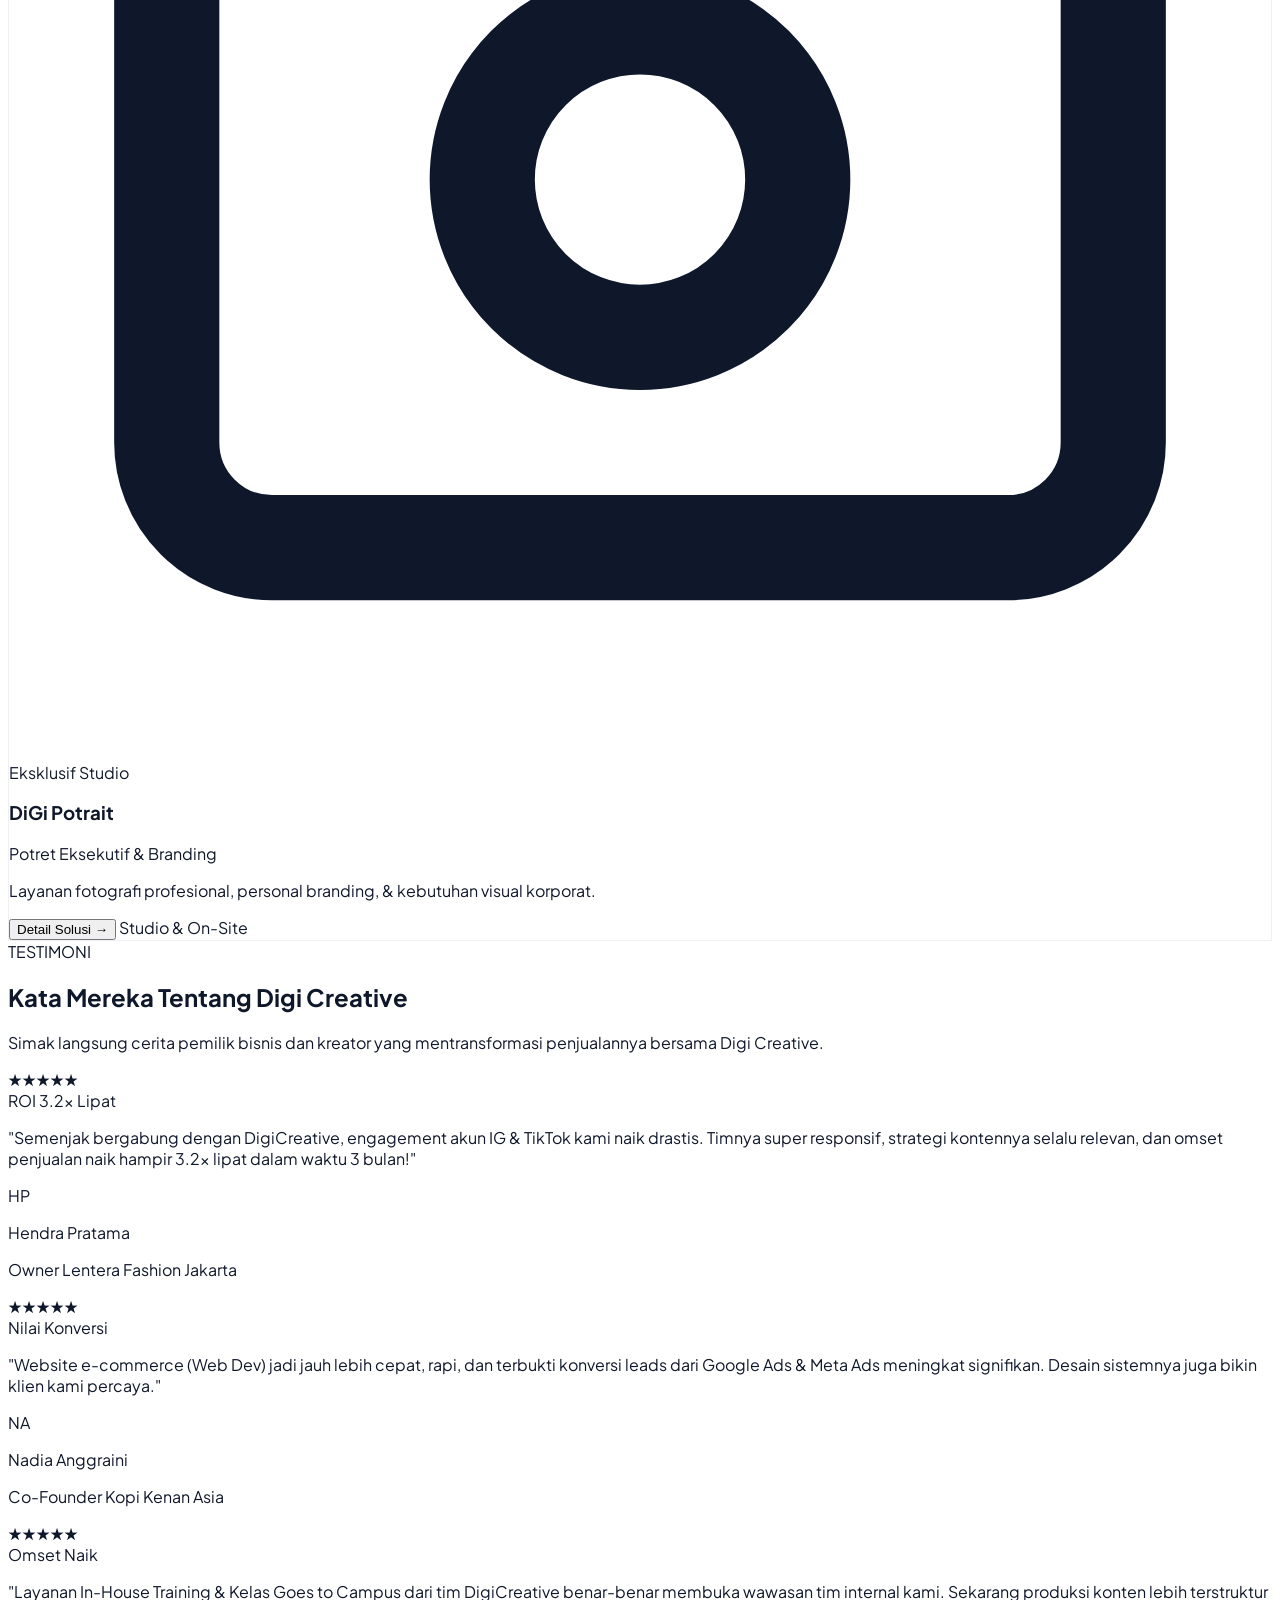
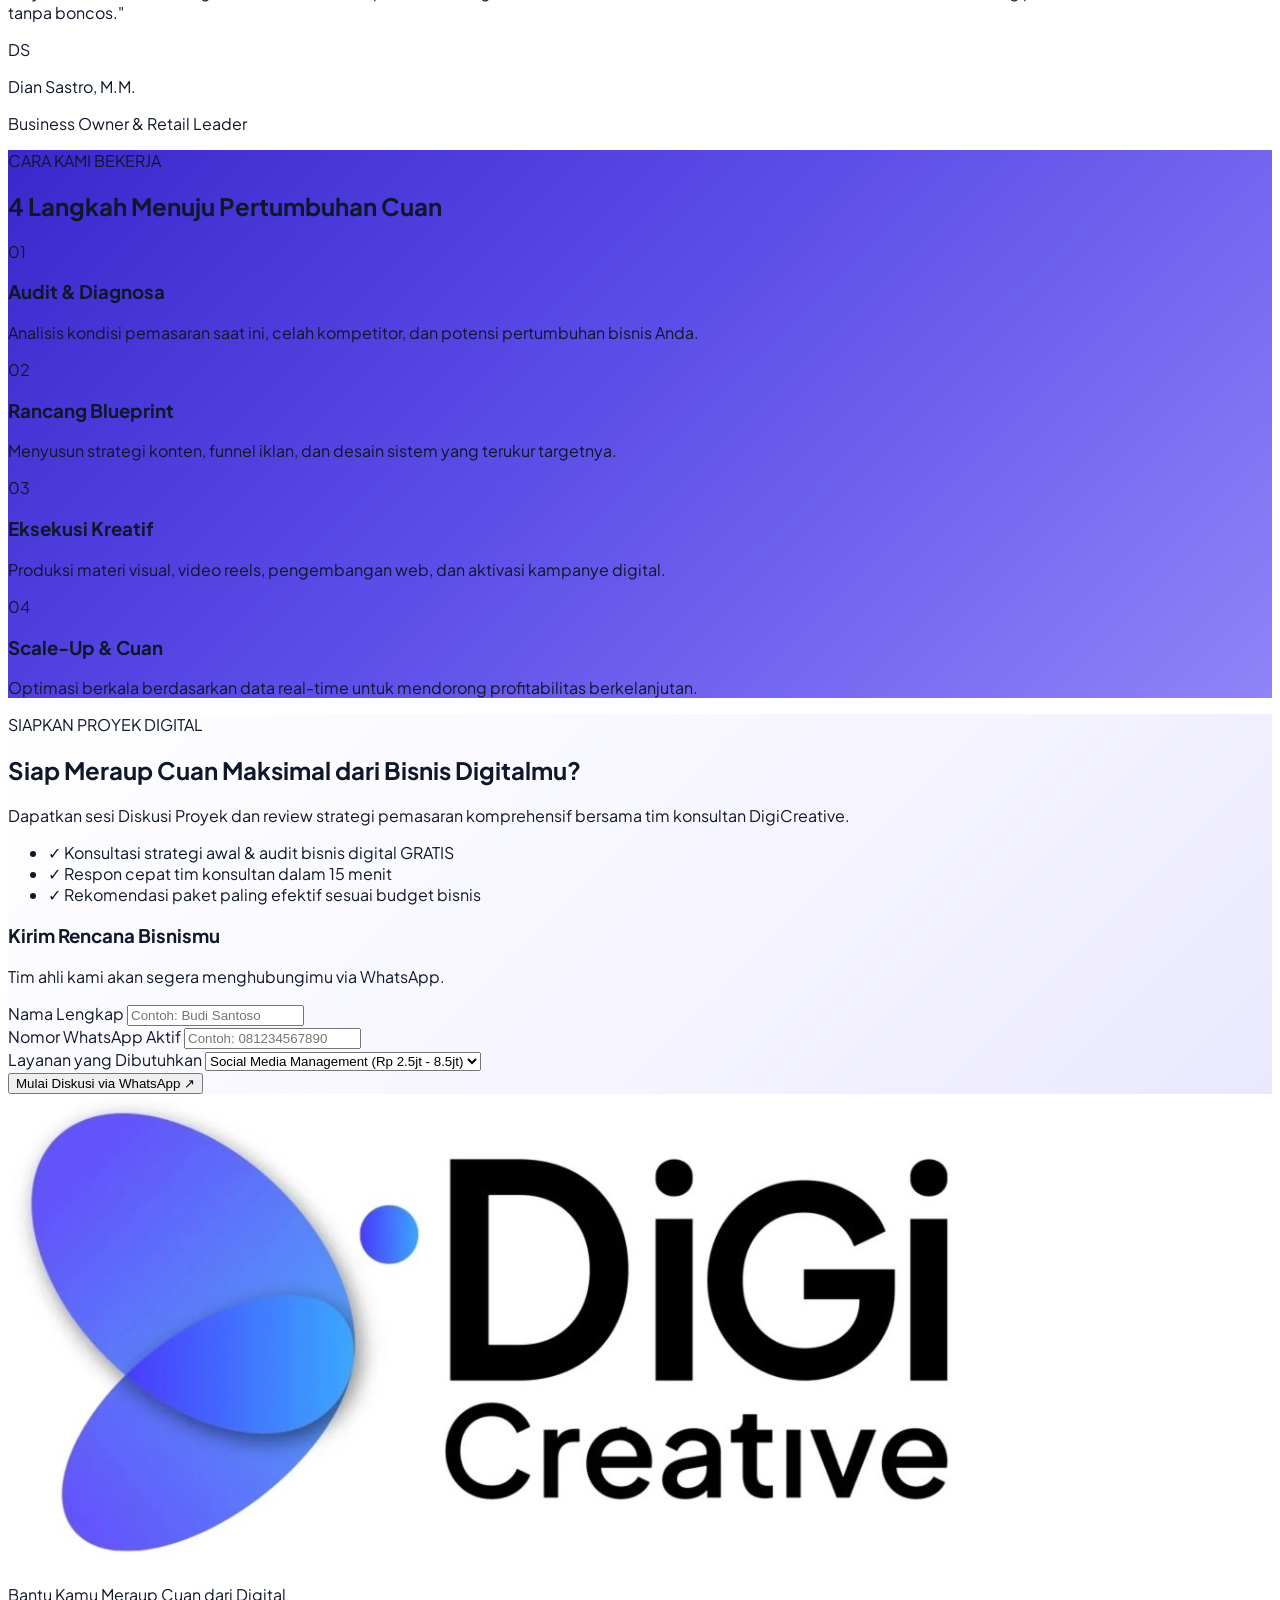
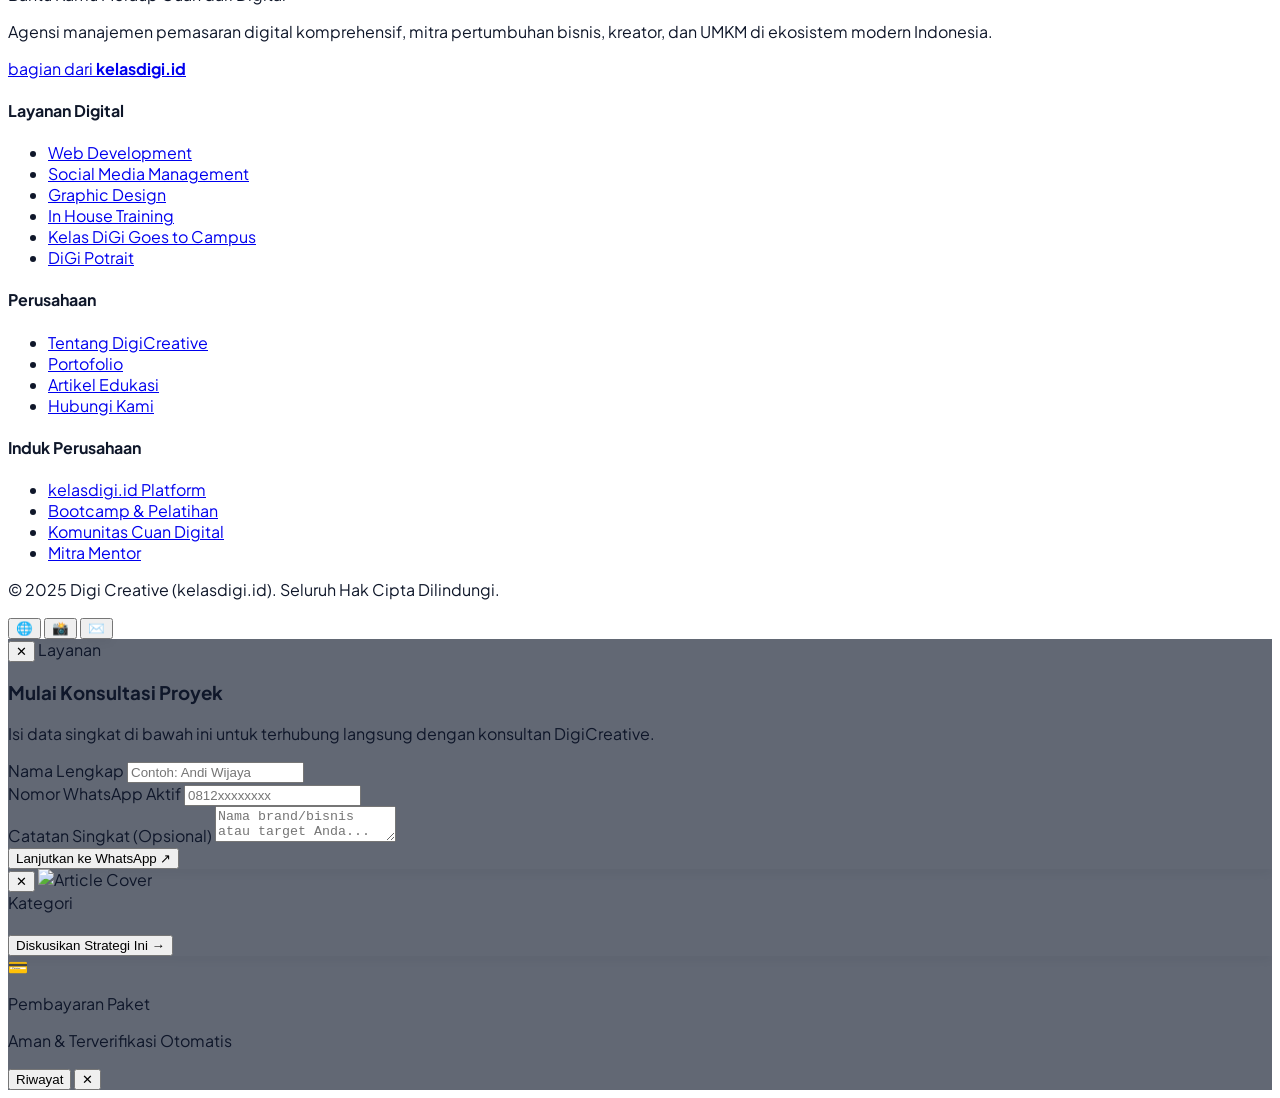
==== commit 9cf94372: "Update official logo, favicon, about hero contrast, and simplify payment checkout UI" ====
--- a/index.html
+++ b/index.html
@@ -5,7 +5,7 @@
   <meta charset="UTF-8" />
   <meta name="viewport" content="width=device-width, initial-scale=1.0" />
   <title>DigiCreative — Agensi Digital Marketing & Web Development kelasdigi.id</title>
-  <link rel="icon" type="image/png" href="assets/logo-digicreative.png" />
+  <link rel="icon" type="image/png" href="assets/favicon-digi.png" />
   <meta name="description"
     content="Bantu Kamu Melek Digital Secara Terukur & Berkelanjutan. Solusi Social Media, Web Development, Graphic Design, In-House Training, Kelas DiGi Goes to Campus, dan DiGi Potrait." />
   <script src="https://cdn.tailwindcss.com"></script>
@@ -334,35 +334,37 @@
     </div>
   </div>
 
-  <!-- Payment Gateway Modal -->
+  <!-- Payment Gateway Modal (Clean Single-Column User-Friendly Checkout) -->
   <div id="payment-modal" class="hidden fixed inset-0 z-50 modal-backdrop flex items-center justify-center p-4">
-    <div class="bg-white rounded-3xl max-w-3xl w-full max-h-[92vh] overflow-y-auto shadow-2xl relative animate-[fadeInPage_0.2s_ease]">
-      <div class="sticky top-0 z-10 bg-white/95 backdrop-blur-md border-b border-slate-100 px-6 py-4 flex items-center justify-between gap-4">
-        <div class="flex items-center gap-2.5">
-          <div class="w-8 h-8 rounded-lg bg-indigo-600 text-white font-extrabold text-xs flex items-center justify-center">💳</div>
-          <div>
-            <p class="text-xs font-extrabold text-slate-900">DigiPay Checkout Gateway</p>
-            <p class="text-[10px] text-slate-500">Pembayaran Terenkripsi SSL • Instan &amp; Otomatis</p>
-          </div>
-        </div>
-        <div id="pg-step-indicator" class="hidden md:flex items-center gap-2"></div>
-        <button type="button" onclick="PaymentGateway.close()"
-          class="w-8 h-8 rounded-full bg-slate-100 hover:bg-slate-200 flex items-center justify-center text-slate-600 font-bold cursor-pointer">✕</button>
-      </div>
-
-      <div class="p-6 grid grid-cols-1 lg:grid-cols-12 gap-6">
-        <div id="pg-step-body" class="lg:col-span-7"></div>
-        <div class="lg:col-span-5">
-          <div class="bg-slate-50 rounded-2xl p-5 border border-slate-200 sticky top-20">
-            <p class="text-[10px] font-extrabold uppercase tracking-wider text-slate-400 mb-3">Ringkasan Pembayaran</p>
-            <div id="pg-summary-box"></div>
-            <div class="mt-4 pt-3 border-t border-slate-200 flex items-center gap-2 text-[11px] text-slate-500">
-              <span>🔒</span>
-              <span>Didukung QRIS, VA Bank Nasional, E-Wallet &amp; Kartu</span>
+    <div class="bg-white rounded-3xl max-w-lg w-full max-h-[90vh] overflow-y-auto shadow-2xl relative animate-[fadeInPage_0.2s_ease]">
+      <!-- Sticky Top Header -->
+      <div class="sticky top-0 z-10 bg-white/95 backdrop-blur-md border-b border-slate-100 px-6 py-4">
+        <div class="flex items-center justify-between gap-3">
+          <div class="flex items-center gap-2.5">
+            <div class="w-8 h-8 rounded-xl bg-indigo-600 text-white font-extrabold text-sm flex items-center justify-center shadow-xs">💳</div>
+            <div>
+              <p class="text-sm font-extrabold text-slate-900 leading-tight">Pembayaran Paket</p>
+              <p class="text-[11px] text-slate-400">Aman &amp; Terverifikasi Otomatis</p>
             </div>
           </div>
-        </div>
-      </div>
+          <div class="flex items-center gap-2">
+            <button type="button" onclick="PaymentGateway.showHistory()"
+              class="px-3 py-1.5 rounded-full bg-slate-100 hover:bg-indigo-50 text-slate-600 hover:text-indigo-600 text-[11px] font-bold transition cursor-pointer">
+              Riwayat
+            </button>
+            <button type="button" onclick="PaymentGateway.close()"
+              class="w-8 h-8 rounded-full bg-slate-100 hover:bg-slate-200 flex items-center justify-center text-slate-500 font-bold cursor-pointer">✕</button>
+          </div>
+        </div>
+        <!-- Clean Progress Steps -->
+        <div id="pg-step-indicator" class="mt-3.5"></div>
+      </div>
+
+      <!-- Compact Package & Total Summary Banner -->
+      <div id="pg-summary-box" class="px-6 pt-5"></div>
+
+      <!-- Main Step Content -->
+      <div id="pg-step-body" class="p-6"></div>
     </div>
   </div>
 
